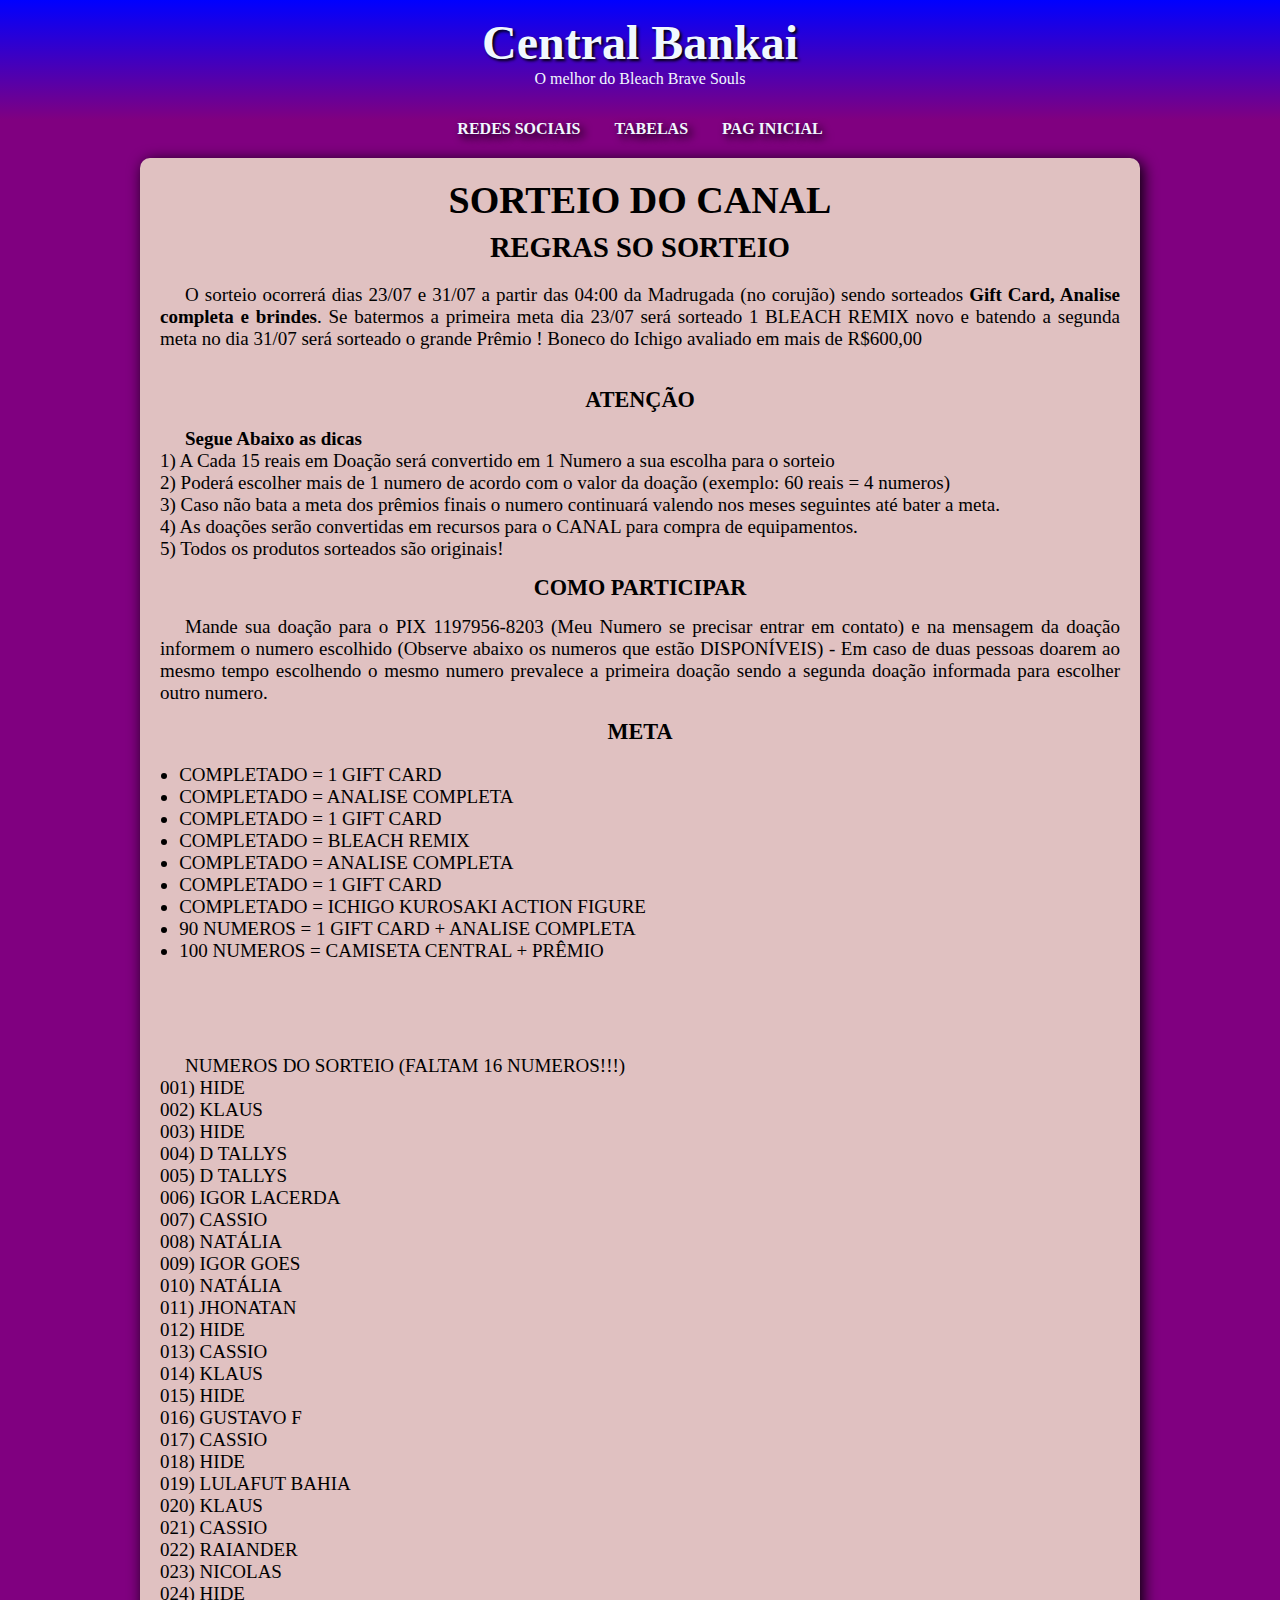
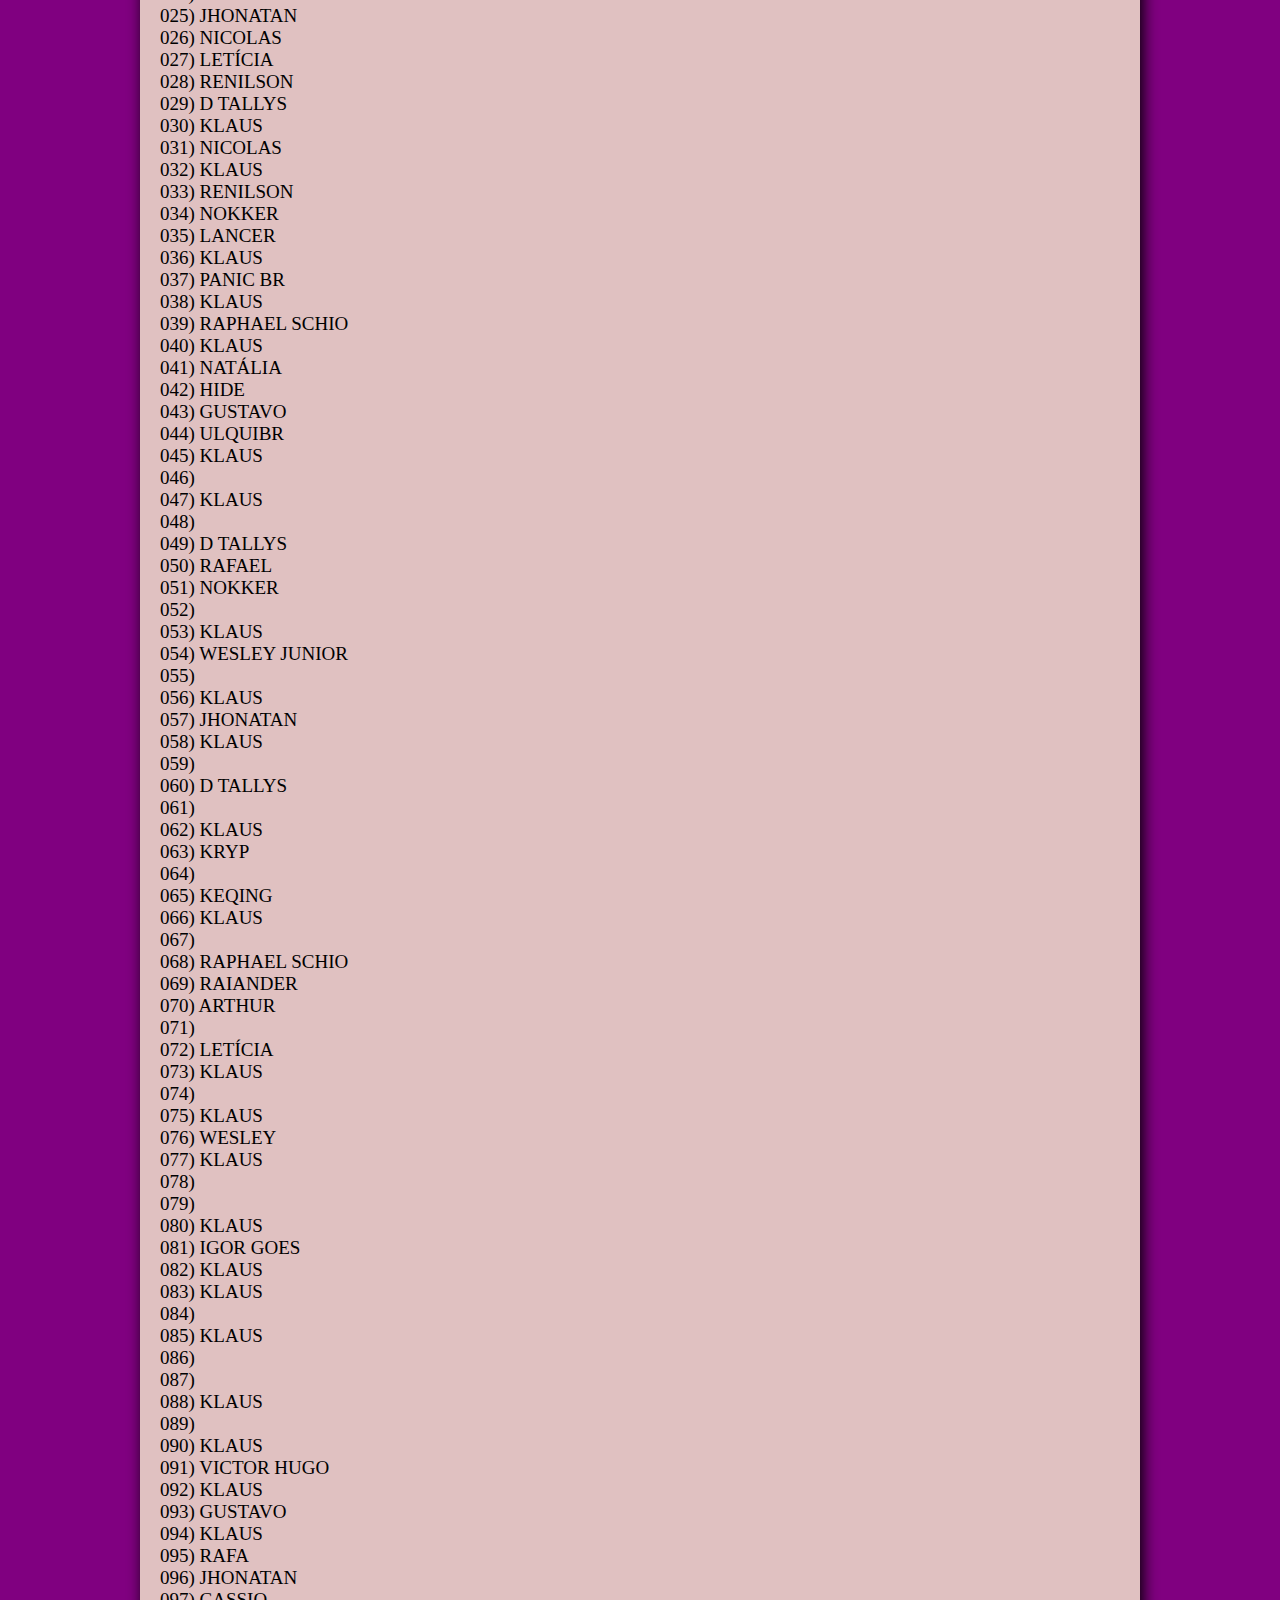
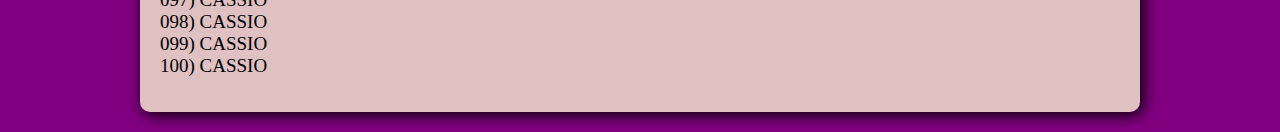
==== crie.html @ 0e37b3f6 "completado" ====
<!DOCTYPE html>
<html lang="pt-br">
<head>
    <meta charset="UTF-8">
    <meta http-equiv="X-UA-Compatible" content="IE=edge">
    <meta name="viewport" content="width=device-width, initial-scale=1.0">
    <link rel="shortcut icon" href="favicon/favicon-32x32.png" type="image/x-icon">
    <title>Central Bankai</title>
    <link rel="stylesheet" href="style.css">
</head>
<body>
    <header>
        <h1>Central Bankai</h1>
        <p>O melhor do Bleach Brave Souls</p>
    </header>
    <nav>
        <a href="redes.html" rel="internal">Redes Sociais</a>
        <a href="tabelas.html" rel="internal">Tabelas</a>
        <a href="index.html" rel="internal">Pag inicial</a>
    </nav>
    <main>
         <h1>SORTEIO DO CANAL</h1>
         <h2>REGRAS SO SORTEIO</h2>
         <p>O sorteio ocorrerá dias 23/07 e 31/07 a partir das 04:00 da Madrugada (no corujão) sendo sorteados <strong>Gift Card, Analise completa e brindes</strong>. Se batermos a primeira meta dia 23/07 será sorteado 1 BLEACH REMIX novo e batendo a segunda meta no dia 31/07 será sorteado o grande Prêmio ! Boneco do Ichigo avaliado em mais de R$600,00</p>
         <br>
         <h3>ATENÇÃO</h3> 
         <p>
            
            <strong>Segue Abaixo as dicas</strong> <br>
            1) A Cada 15 reais em Doação será convertido em 1 Numero a sua escolha para o sorteio <br>
            2) Poderá escolher mais de 1 numero de acordo com o valor da doação (exemplo: 60 reais = 4 numeros) <br>
            3) Caso não bata a meta dos prêmios finais o numero continuará valendo nos meses seguintes até bater a meta. <br>
            4) As doações serão convertidas em recursos para o CANAL para compra de equipamentos. <br>
            5) Todos os produtos sorteados são originais! <br>

            <h3>COMO PARTICIPAR</h3> 
            <p>Mande sua doação para o PIX 1197956-8203 (Meu Numero se precisar entrar em contato) e na mensagem da doação informem o numero escolhido (Observe abaixo os numeros que estão DISPONÍVEIS) - Em caso de duas pessoas doarem ao mesmo tempo escolhendo o mesmo numero prevalece a primeira doação sendo a segunda doação informada para escolher outro numero.</p>
            
            <h3>META</h3> 
            <ul type="disc">
                <li>COMPLETADO = 1 GIFT CARD</li>
                <li>COMPLETADO = ANALISE COMPLETA</li>
                <li>COMPLETADO = 1 GIFT CARD</li>
                <li>COMPLETADO = BLEACH REMIX</li>
                <li>COMPLETADO = ANALISE COMPLETA</li>
                <li>COMPLETADO = 1 GIFT CARD</li>
                <li>COMPLETADO = ICHIGO KUROSAKI ACTION FIGURE
                <li>90 NUMEROS = 1 GIFT CARD + ANALISE COMPLETA
                <li>100 NUMEROS = CAMISETA CENTRAL + PRÊMIO</li>
            </ul>

         </p>
         <br><br>
         <p>
            NUMEROS DO SORTEIO (FALTAM 16 NUMEROS!!!)<br>
            001) HIDE <br>
            002) KLAUS <br>
            003) HIDE <br>
            004) D TALLYS <br>
            005) D TALLYS <br>
            006) IGOR LACERDA <br>
            007) CASSIO <br>
            008) NATÁLIA <br>
            009) IGOR GOES <br>
            010) NATÁLIA <br>
            011) JHONATAN <br>
            012) HIDE <br>
            013) CASSIO <br>
            014) KLAUS <br>
            015) HIDE <br>
            016) GUSTAVO F<br>
            017) CASSIO <br>
            018) HIDE <br>
            019) LULAFUT BAHIA <br>
            020) KLAUS <br>
            021) CASSIO <br>
            022) RAIANDER <br>
            023) NICOLAS <br>
            024) HIDE <br>
            025) JHONATAN <br>
            026) NICOLAS <br>
            027) LETÍCIA <br>
            028) RENILSON <br>
            029) D TALLYS <br>
            030) KLAUS <br>
            031) NICOLAS <br>
            032) KLAUS <br>
            033) RENILSON <br>
            034) NOKKER <br>
            035) LANCER <br>
            036) KLAUS <br>
            037) PANIC BR <br>
            038) KLAUS <br>
            039) RAPHAEL SCHIO <br>
            040) KLAUS <br>
            041) NATÁLIA <br>
            042) HIDE <br>
            043) GUSTAVO <br>
            044) ULQUIBR <br>
            045) KLAUS <br>
            046) <br>
            047) KLAUS <br>
            048) <br>
            049) D TALLYS <br>
            050) RAFAEL <br>
            051) NOKKER <br>
            052) <br>
            053) KLAUS <br>
            054) WESLEY JUNIOR <br>
            055) <br>
            056) KLAUS <br>
            057) JHONATAN <br>
            058) KLAUS <br>
            059) <br>
            060) D TALLYS <br>
            061) <br>
            062) KLAUS <br>
            063) KRYP <br>
            064) <br>
            065) KEQING <br>
            066) KLAUS <br>
            067) <br>
            068) RAPHAEL SCHIO <br>
            069) RAIANDER <br>
            070) ARTHUR <br>
            071) <br>
            072) LETÍCIA <br>
            073) KLAUS <br>
            074) <br>
            075) KLAUS <br>
            076) WESLEY <br>
            077) KLAUS <br>
            078) <br>
            079) <br>
            080) KLAUS <br>
            081) IGOR GOES <br>
            082) KLAUS <br>
            083) KLAUS <br>
            084) <br>
            085) KLAUS <br>
            086) <br>
            087) <br>
            088) KLAUS <br>
            089) <br>
            090) KLAUS <br>
            091) VICTOR HUGO <br>
            092) KLAUS <br>
            093) GUSTAVO <br>
            094) KLAUS <br>
            095) RAFA <br>
            096) JHONATAN <br>
            097) CASSIO <br>
            098) CASSIO <br>
            099) CASSIO <br>
            100) CASSIO <br>
         </p>
    </main>
</body>
---- style.css ----
* {
    box-sizing: border-box;
    margin: 0;
    padding: 0;
    text-decoration: none;
}

body {
    background-color: purple;
}

header {
   background-image: linear-gradient(to bottom, blue, purple);
   color: aliceblue;
   min-height: 120px;
   text-align: center;
   padding-top: 15px;
}

header h1 {
   font-size: 3em;
   text-shadow: 02px 02px 03px black;
}

header p {
      margin: 0px;
}

nav {
   background-color: purple;
   text-align: center;
   padding-bottom: 20px;
}

nav a {
    color: aliceblue;
    font-weight: bold;
    text-shadow: 04px 04px 08px black;
    padding: 15px;
    text-decoration: none;
    text-transform: uppercase;
}

nav a:hover {
    background-color: rgba(29, 16, 16, 0.425);
    border-radius: 05px;
    transition-duration: 0.3s;
}


main {
  background-color: rgb(224, 193, 193);
  font-size: 19px;
  margin: auto;
  min-width: 300px;
  max-width: 1000px;
  padding: 20px;
  margin-bottom: 20px;
  border-radius: 10px;
  box-shadow: 03px 03px 15px black;
  text-align: center;
  text-justify: auto;
}

h2 {
    padding: 05px;
    margin: 05px;
}

main p {
    margin: 15px 0px;
    text-align: justify;
    text-indent: 25px;
    
}

img {
    width: 100%;
}



footer {
   background-image: linear-gradient(to top, blue, purple);
   padding: 80px;
   padding-bottom: 10px;
   color: aliceblue;
   text-align: center;
}


div.cq1 {
  padding: 1%;
}

div.cq2 {
    padding: 1%;
  }

div.cq3 {
    padding: 1%;
  }

 div p {
    color: rgb(0, 0, 0);
    font-weight: bold;
    font-family: Cambria, Cochin, Georgia, Times, 'Times New Roman', serif;
    text-shadow: 05px 05px 08px rgba(46, 45, 45, 0.829);
    text-decoration: double;
    text-transform: uppercase;
    text-align: center;
    padding: 2%;
  }



  main.redes {
    width: 20%;
  }

  div.redes01 {
    padding: 2%;
    margin: 2%;
  }

  div.redes01:hover {
    
    background-color: rgba(110, 61, 61, 0.356);
    border-radius: 05px;
    transition-duration: 0.3s;
    
  }

  div.redes02 {
    padding: 2%;
    margin: 2%;
  }

  div.redes02:hover {
    background-color: rgba(110, 61, 61, 0.356);
    border-radius: 05px;
    transition-duration: 0.3s;
  }

  div.redes03 {
    padding: 2%;
    margin: 2%;
  }

  div.redes03:hover {
    background-color: rgba(110, 61, 61, 0.356);
    border-radius: 05px;
    transition-duration: 0.3s;
  }

  div.redes04 {
    padding: 2%;
    margin: 2%;
  }

  div.redes04:hover {
    background-color: rgba(110, 61, 61, 0.356);
    border-radius: 05px;
    transition-duration: 0.3s;
  }

  div.redes05 {
    padding: 2%;
    margin: 2%;
  }

  div.redes05:hover {
    background-color: rgba(110, 61, 61, 0.356);
    border-radius: 05px;
    transition-duration: 0.3s;
  }

  ul {
    text-align: left;
    padding: 2%;
  }
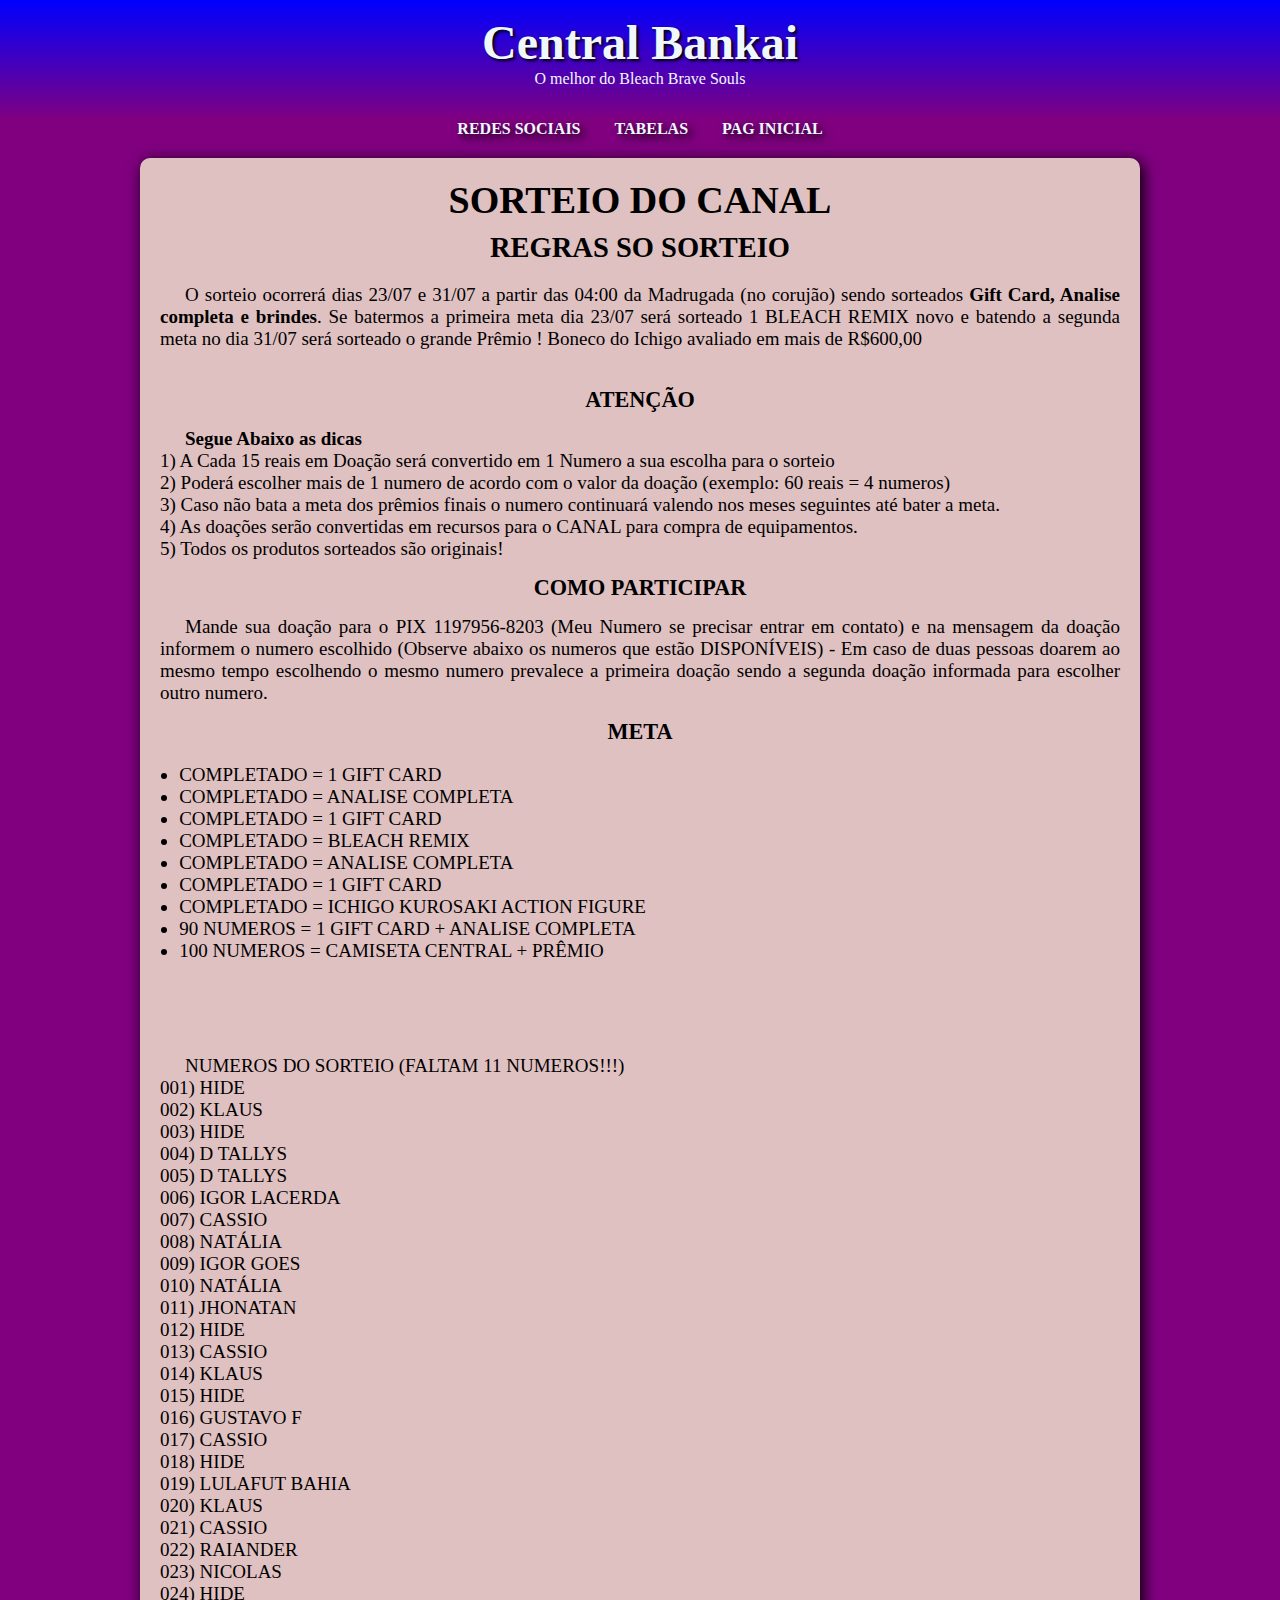
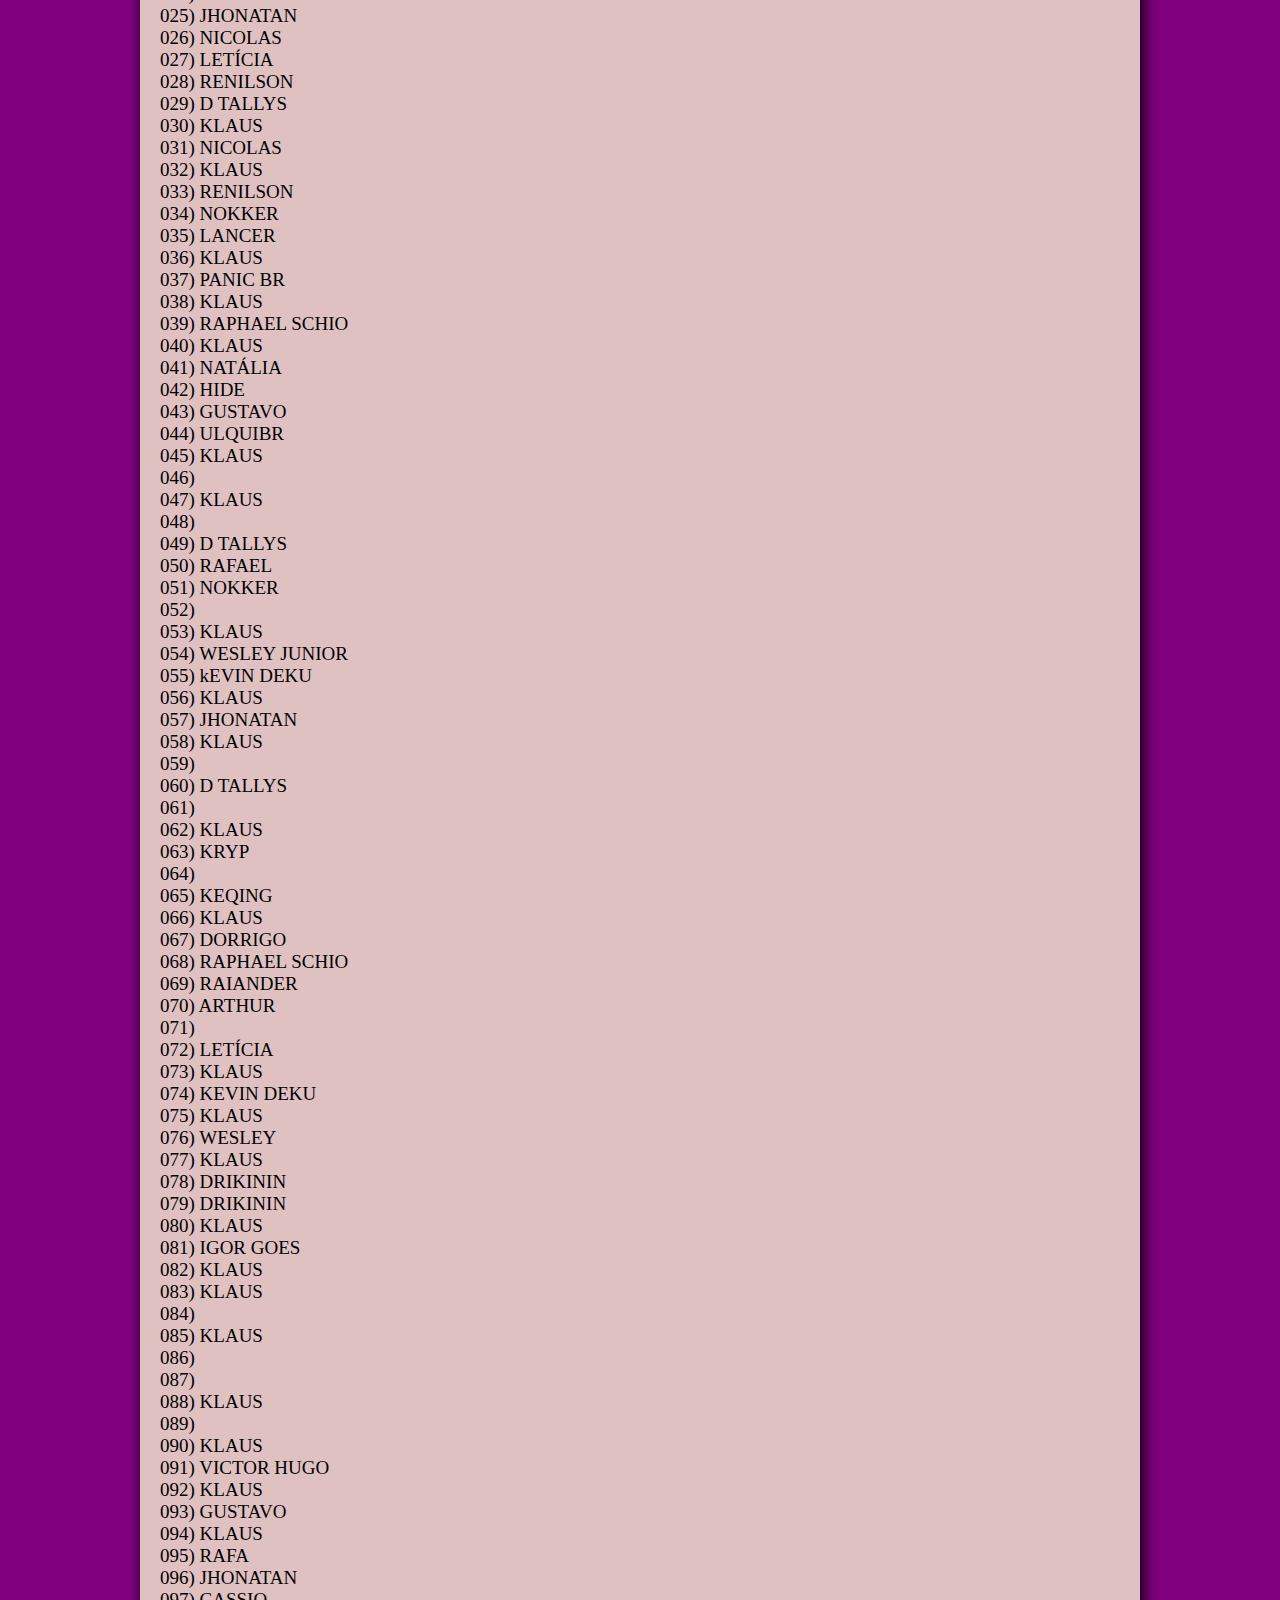
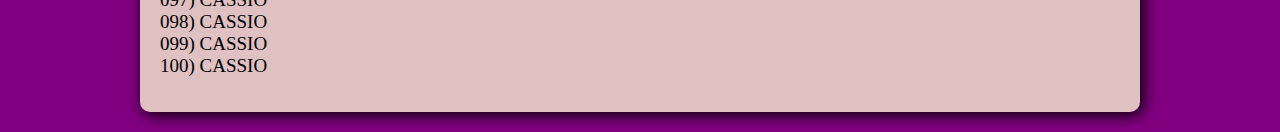
==== commit 9d28796f: "UPADO" ====
--- a/crie.html
+++ b/crie.html
@@ -52,7 +52,7 @@
          </p>
          <br><br>
          <p>
-            NUMEROS DO SORTEIO (FALTAM 16 NUMEROS!!!)<br>
+            NUMEROS DO SORTEIO (FALTAM 11 NUMEROS!!!)<br>
             001) HIDE <br>
             002) KLAUS <br>
             003) HIDE <br>
@@ -107,7 +107,7 @@
             052) <br>
             053) KLAUS <br>
             054) WESLEY JUNIOR <br>
-            055) <br>
+            055) kEVIN DEKU <br>
             056) KLAUS <br>
             057) JHONATAN <br>
             058) KLAUS <br>
@@ -119,19 +119,19 @@
             064) <br>
             065) KEQING <br>
             066) KLAUS <br>
-            067) <br>
+            067) DORRIGO <br>
             068) RAPHAEL SCHIO <br>
             069) RAIANDER <br>
             070) ARTHUR <br>
             071) <br>
             072) LETÍCIA <br>
             073) KLAUS <br>
-            074) <br>
+            074) KEVIN DEKU <br>
             075) KLAUS <br>
             076) WESLEY <br>
             077) KLAUS <br>
-            078) <br>
-            079) <br>
+            078) DRIKININ <br>
+            079) DRIKININ <br>
             080) KLAUS <br>
             081) IGOR GOES <br>
             082) KLAUS <br>
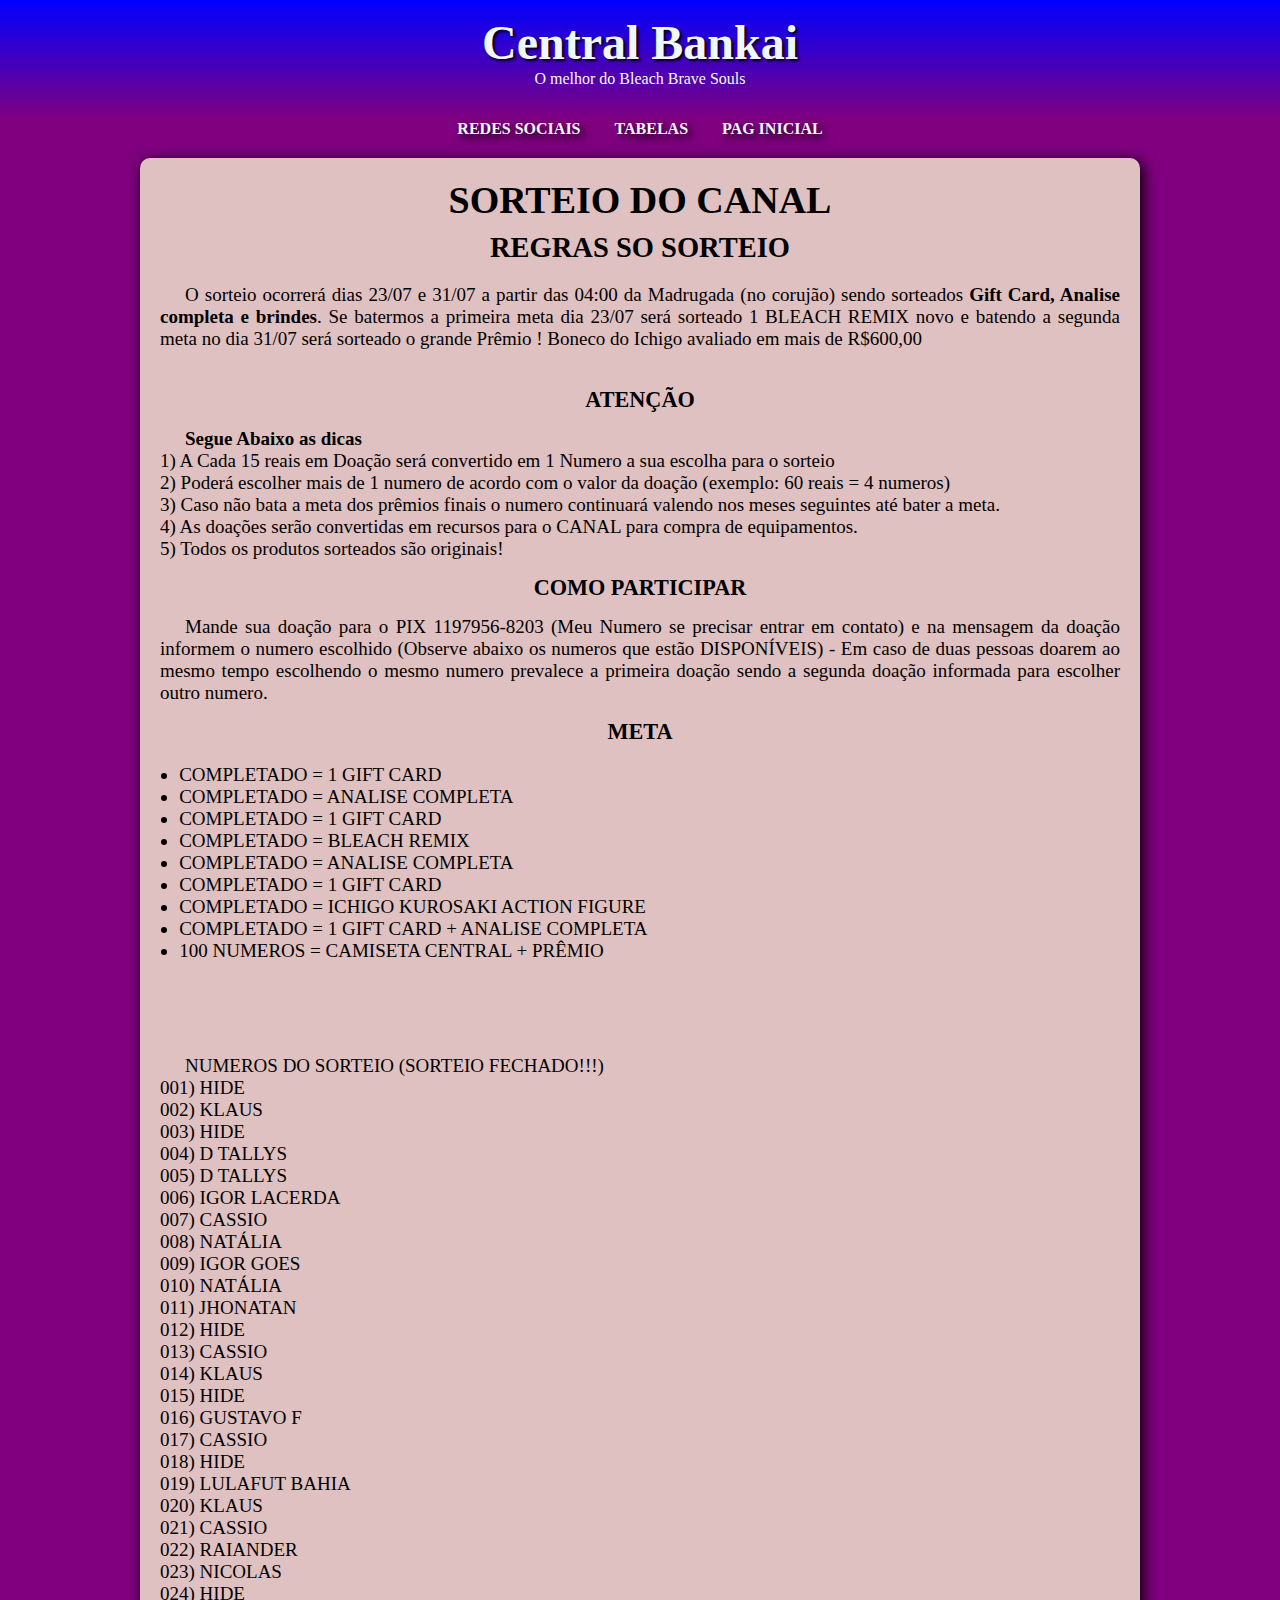
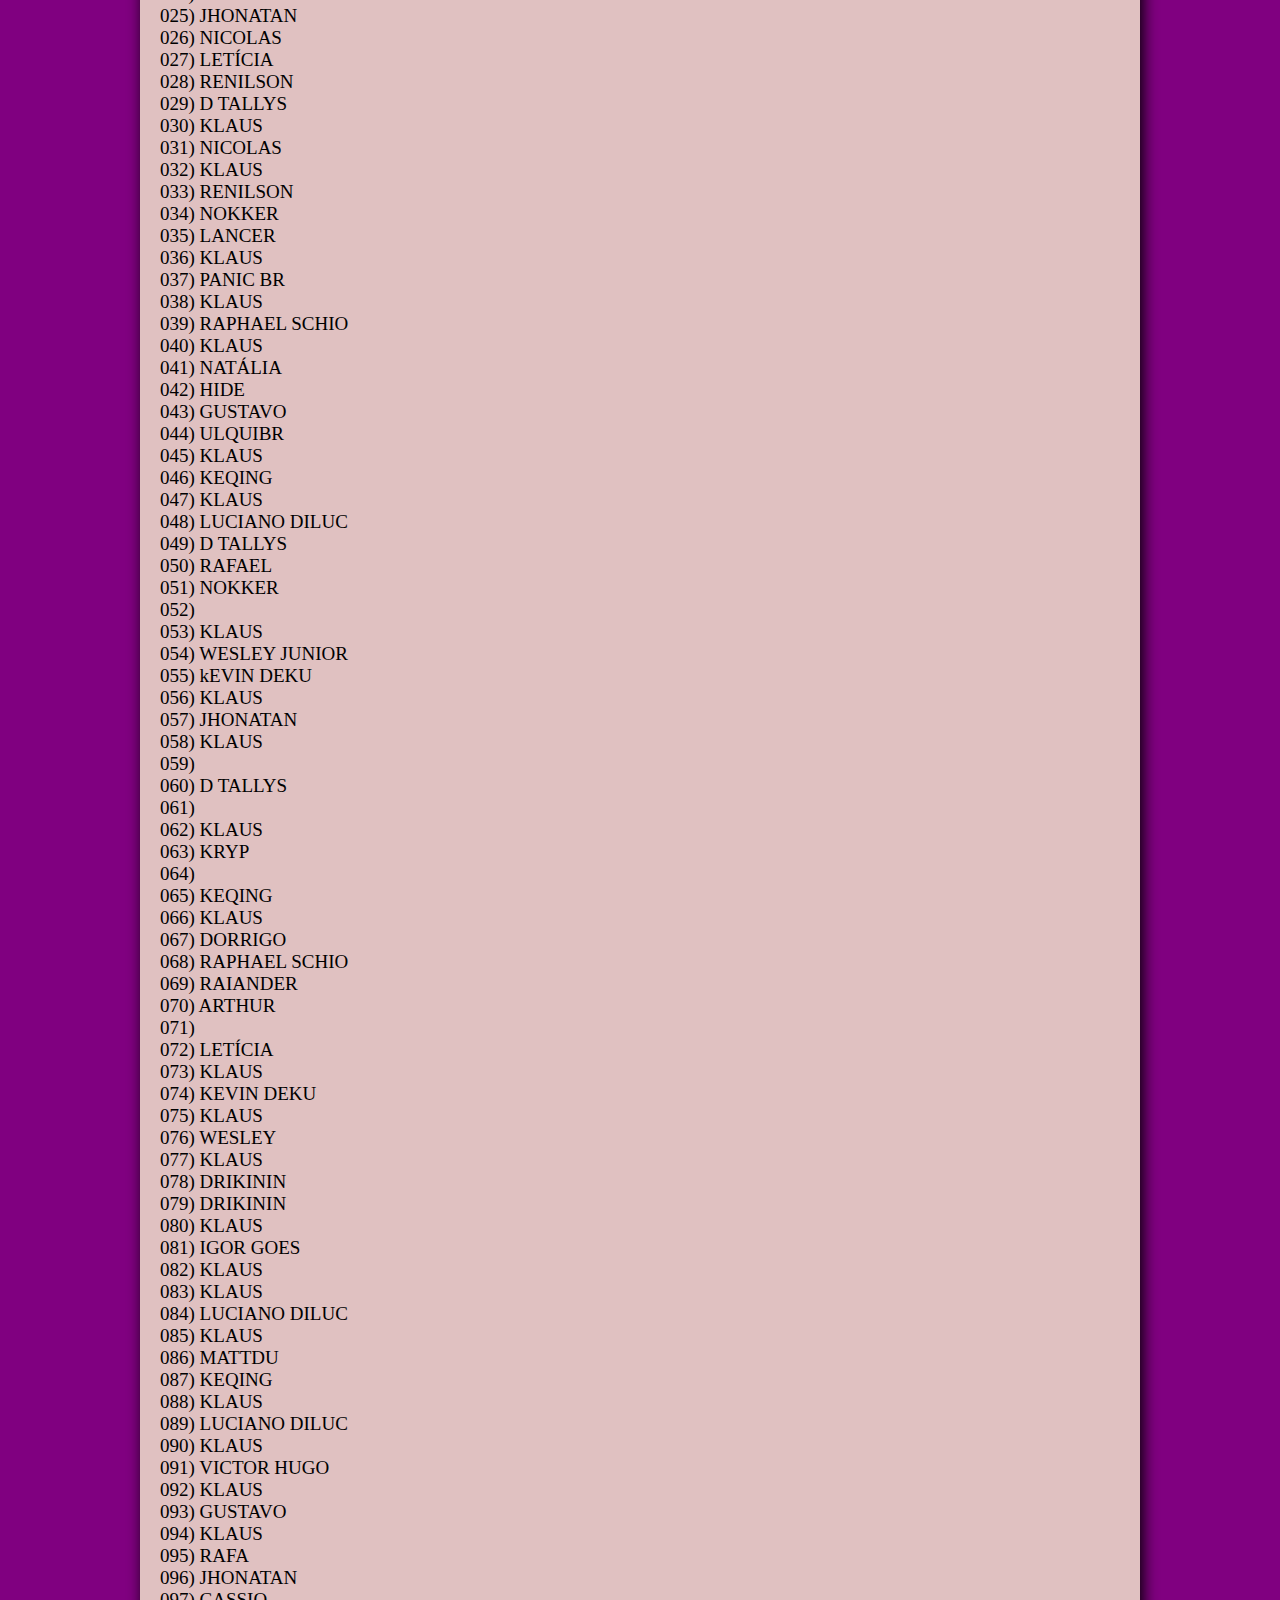
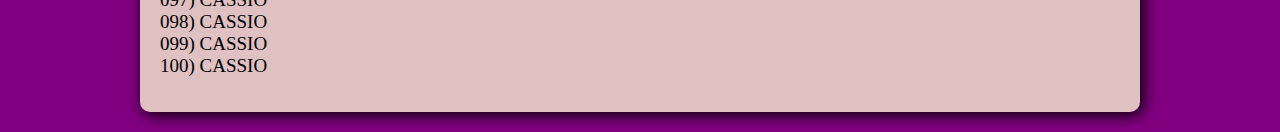
==== commit 6f60d6f9: "ULTIMA" ====
--- a/crie.html
+++ b/crie.html
@@ -45,14 +45,14 @@
                 <li>COMPLETADO = ANALISE COMPLETA</li>
                 <li>COMPLETADO = 1 GIFT CARD</li>
                 <li>COMPLETADO = ICHIGO KUROSAKI ACTION FIGURE
-                <li>90 NUMEROS = 1 GIFT CARD + ANALISE COMPLETA
+                <li>COMPLETADO = 1 GIFT CARD + ANALISE COMPLETA
                 <li>100 NUMEROS = CAMISETA CENTRAL + PRÊMIO</li>
             </ul>
 
          </p>
          <br><br>
          <p>
-            NUMEROS DO SORTEIO (FALTAM 11 NUMEROS!!!)<br>
+            NUMEROS DO SORTEIO (SORTEIO FECHADO!!!)<br>
             001) HIDE <br>
             002) KLAUS <br>
             003) HIDE <br>
@@ -98,9 +98,9 @@
             043) GUSTAVO <br>
             044) ULQUIBR <br>
             045) KLAUS <br>
-            046) <br>
+            046) KEQING <br>
             047) KLAUS <br>
-            048) <br>
+            048) LUCIANO DILUC <br>
             049) D TALLYS <br>
             050) RAFAEL <br>
             051) NOKKER <br>
@@ -136,12 +136,12 @@
             081) IGOR GOES <br>
             082) KLAUS <br>
             083) KLAUS <br>
-            084) <br>
+            084) LUCIANO DILUC <br>
             085) KLAUS <br>
-            086) <br>
-            087) <br>
+            086) MATTDU <br>
+            087) KEQING <br>
             088) KLAUS <br>
-            089) <br>
+            089) LUCIANO DILUC <br>
             090) KLAUS <br>
             091) VICTOR HUGO <br>
             092) KLAUS <br>
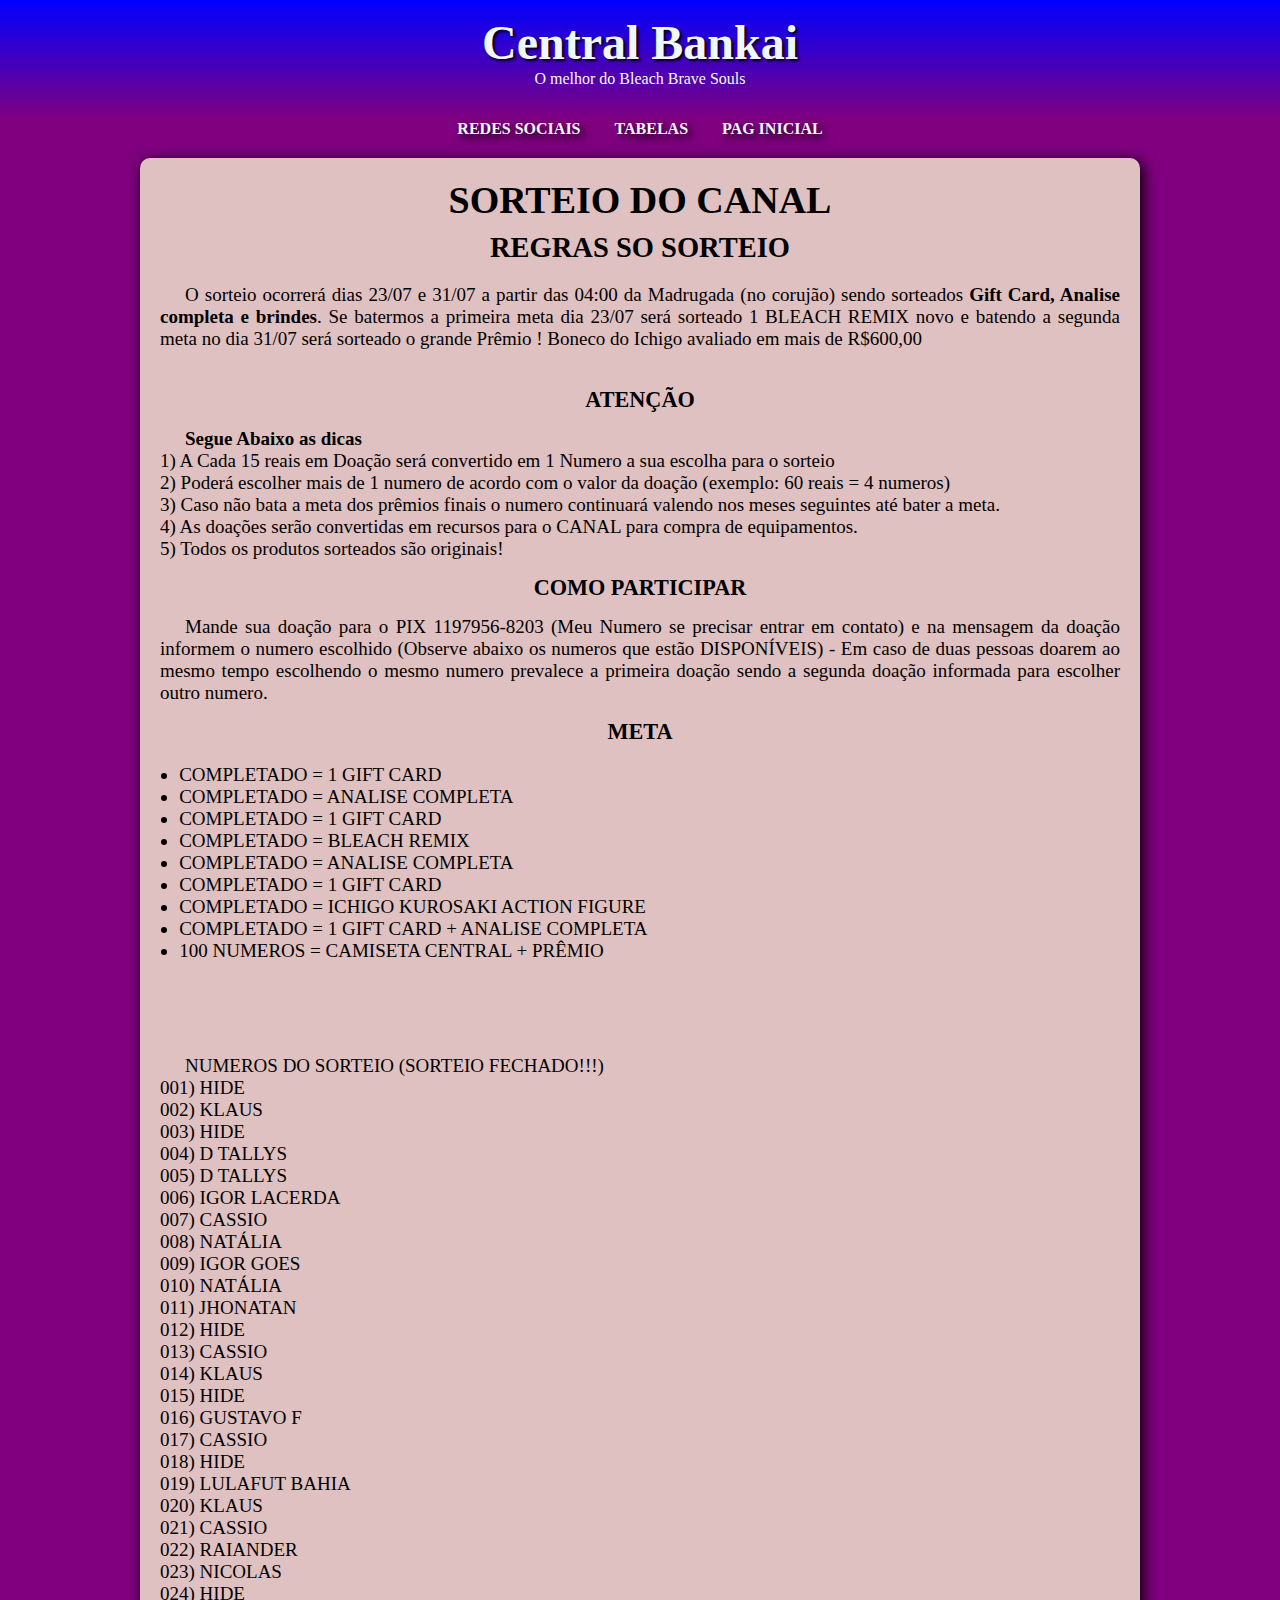
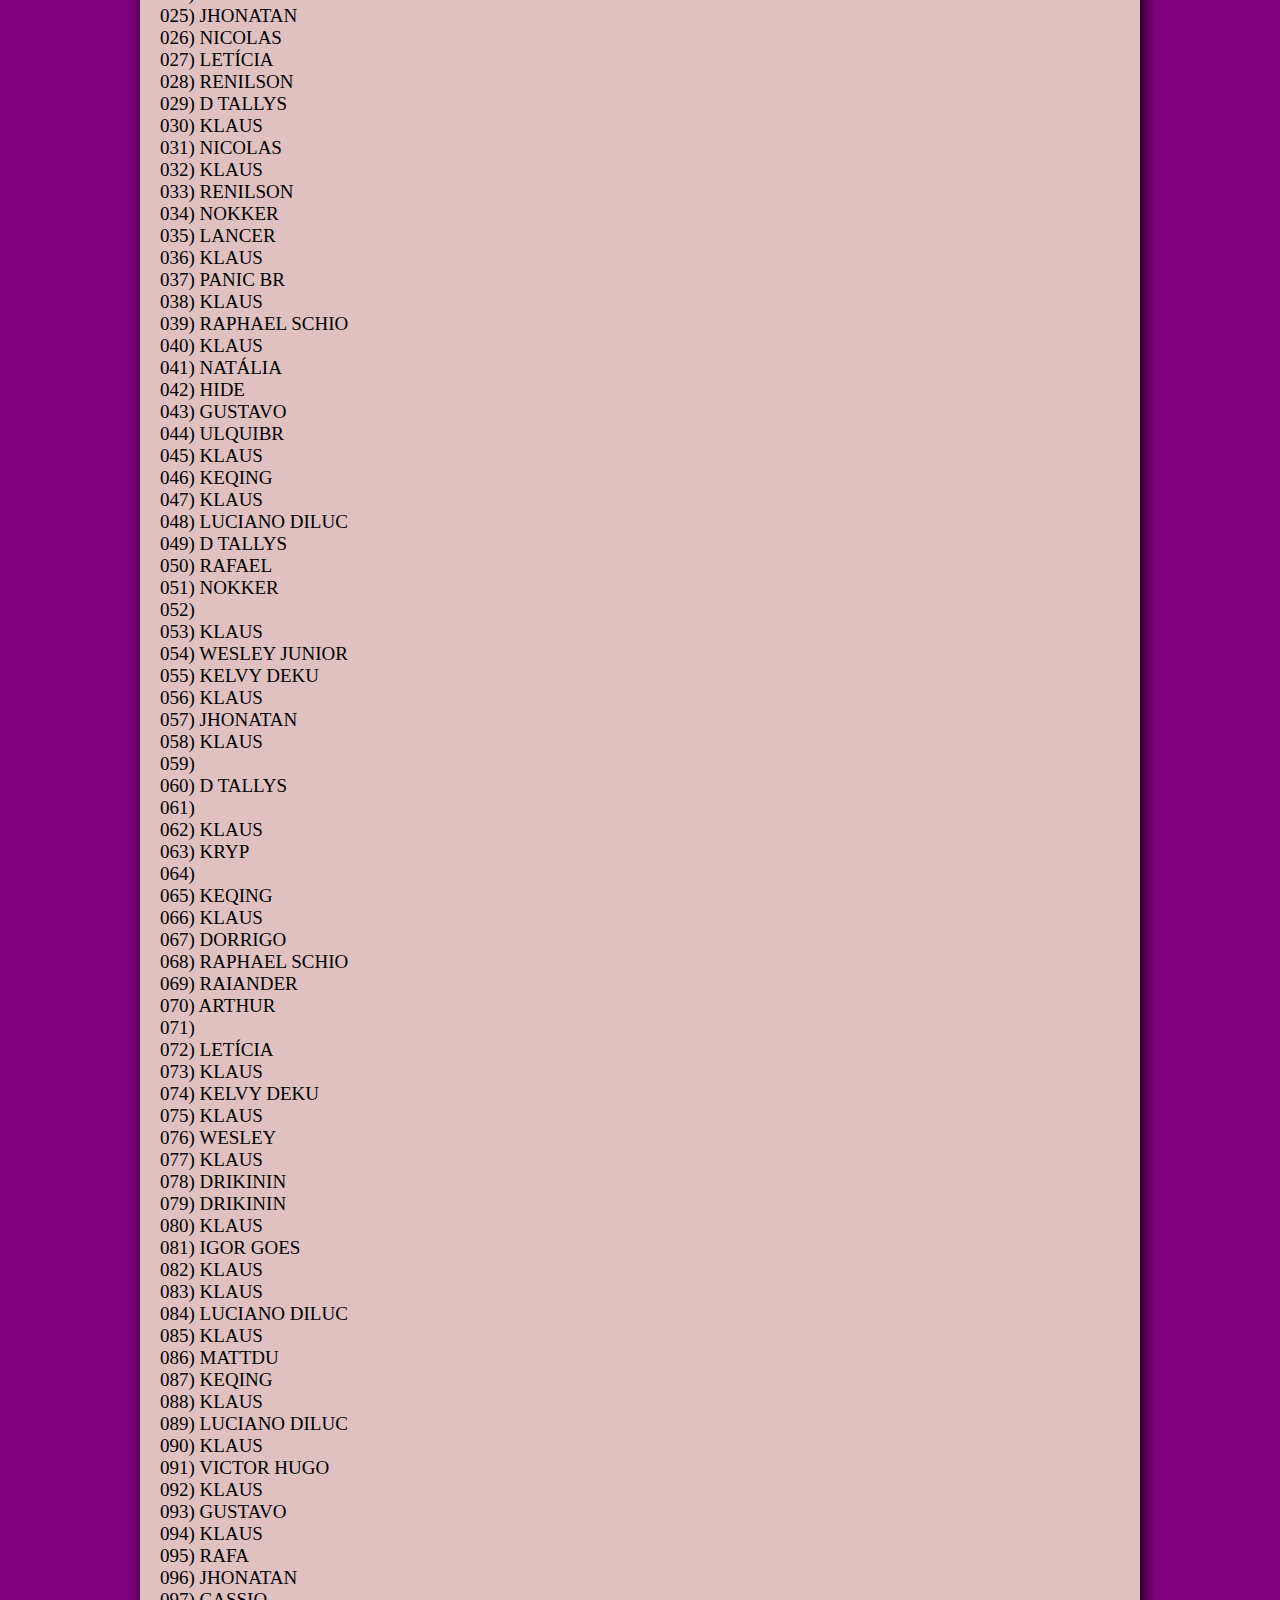
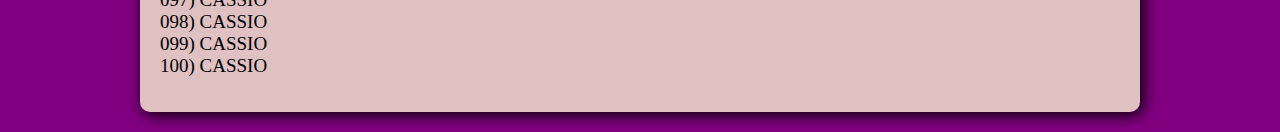
==== commit 8261d8ed: "KELVY" ====
--- a/crie.html
+++ b/crie.html
@@ -107,7 +107,7 @@
             052) <br>
             053) KLAUS <br>
             054) WESLEY JUNIOR <br>
-            055) kEVIN DEKU <br>
+            055) KELVY DEKU <br>
             056) KLAUS <br>
             057) JHONATAN <br>
             058) KLAUS <br>
@@ -126,7 +126,7 @@
             071) <br>
             072) LETÍCIA <br>
             073) KLAUS <br>
-            074) KEVIN DEKU <br>
+            074) KELVY DEKU <br>
             075) KLAUS <br>
             076) WESLEY <br>
             077) KLAUS <br>
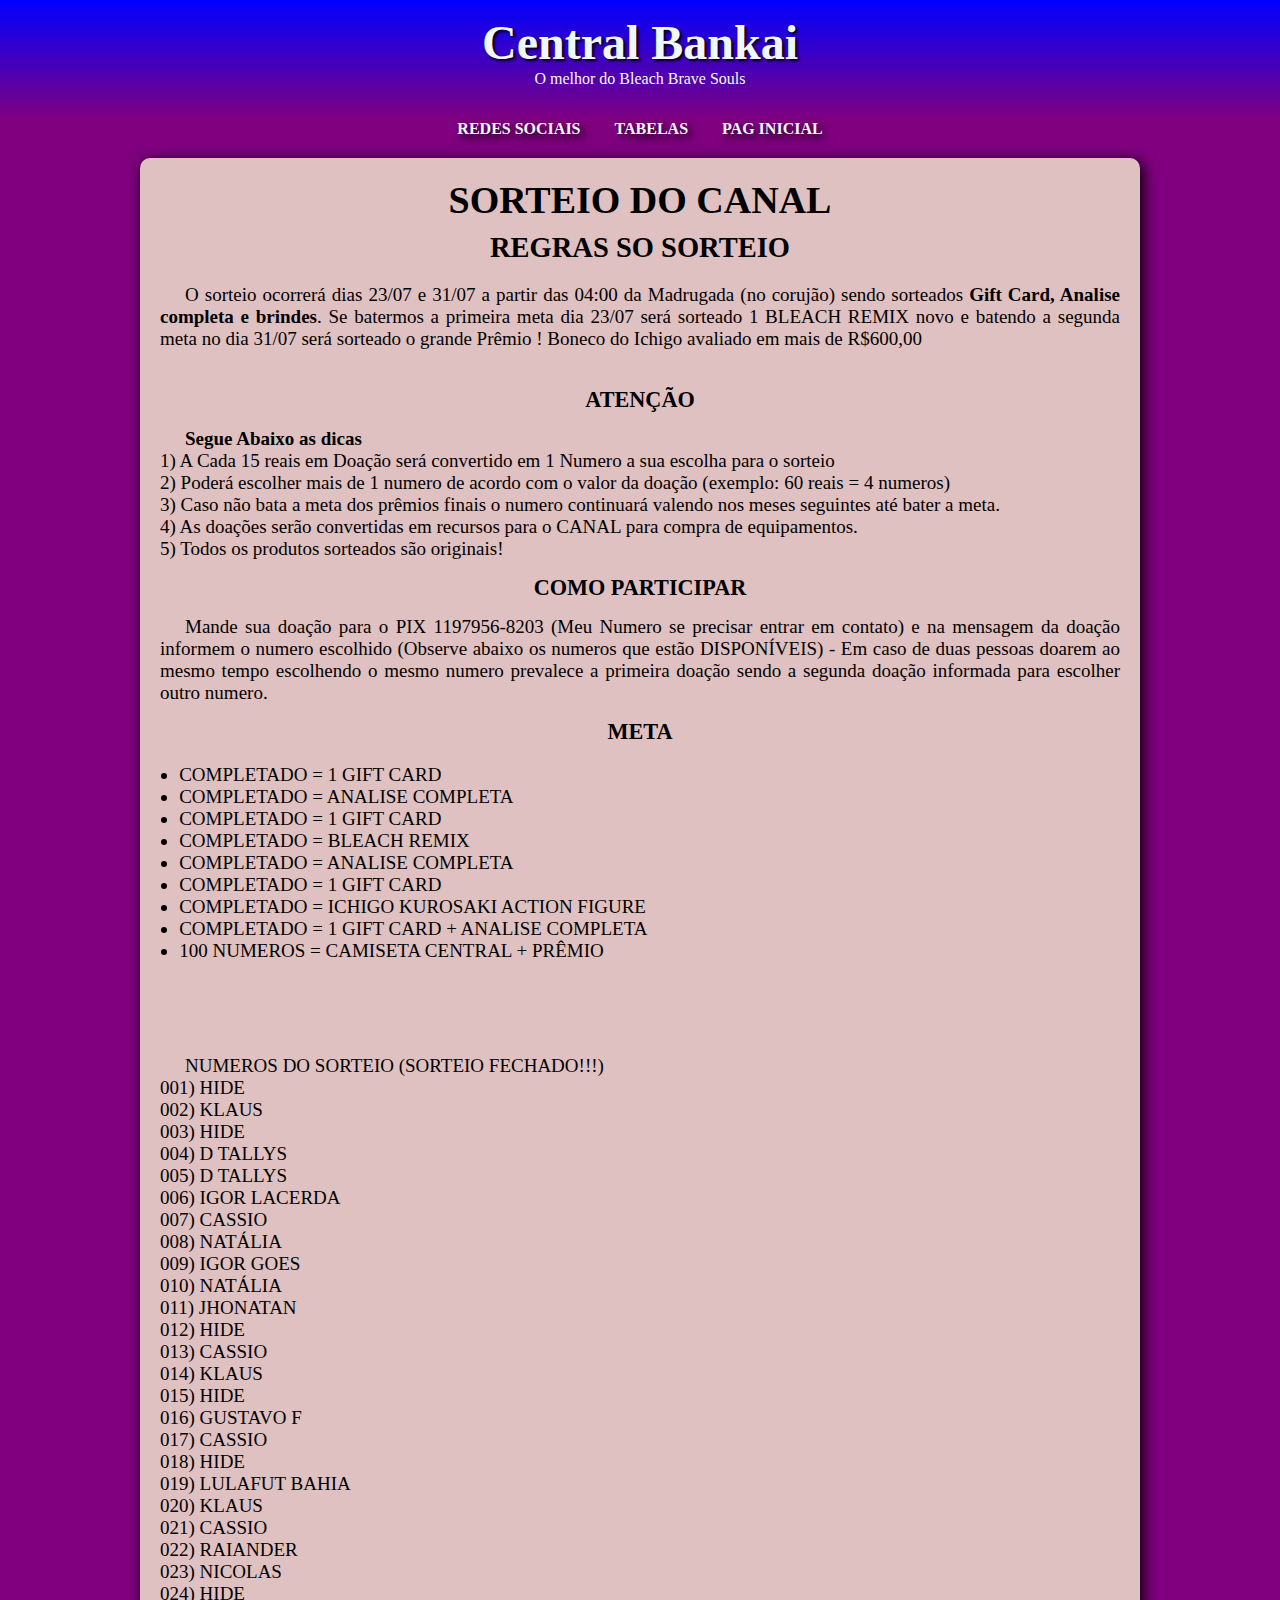
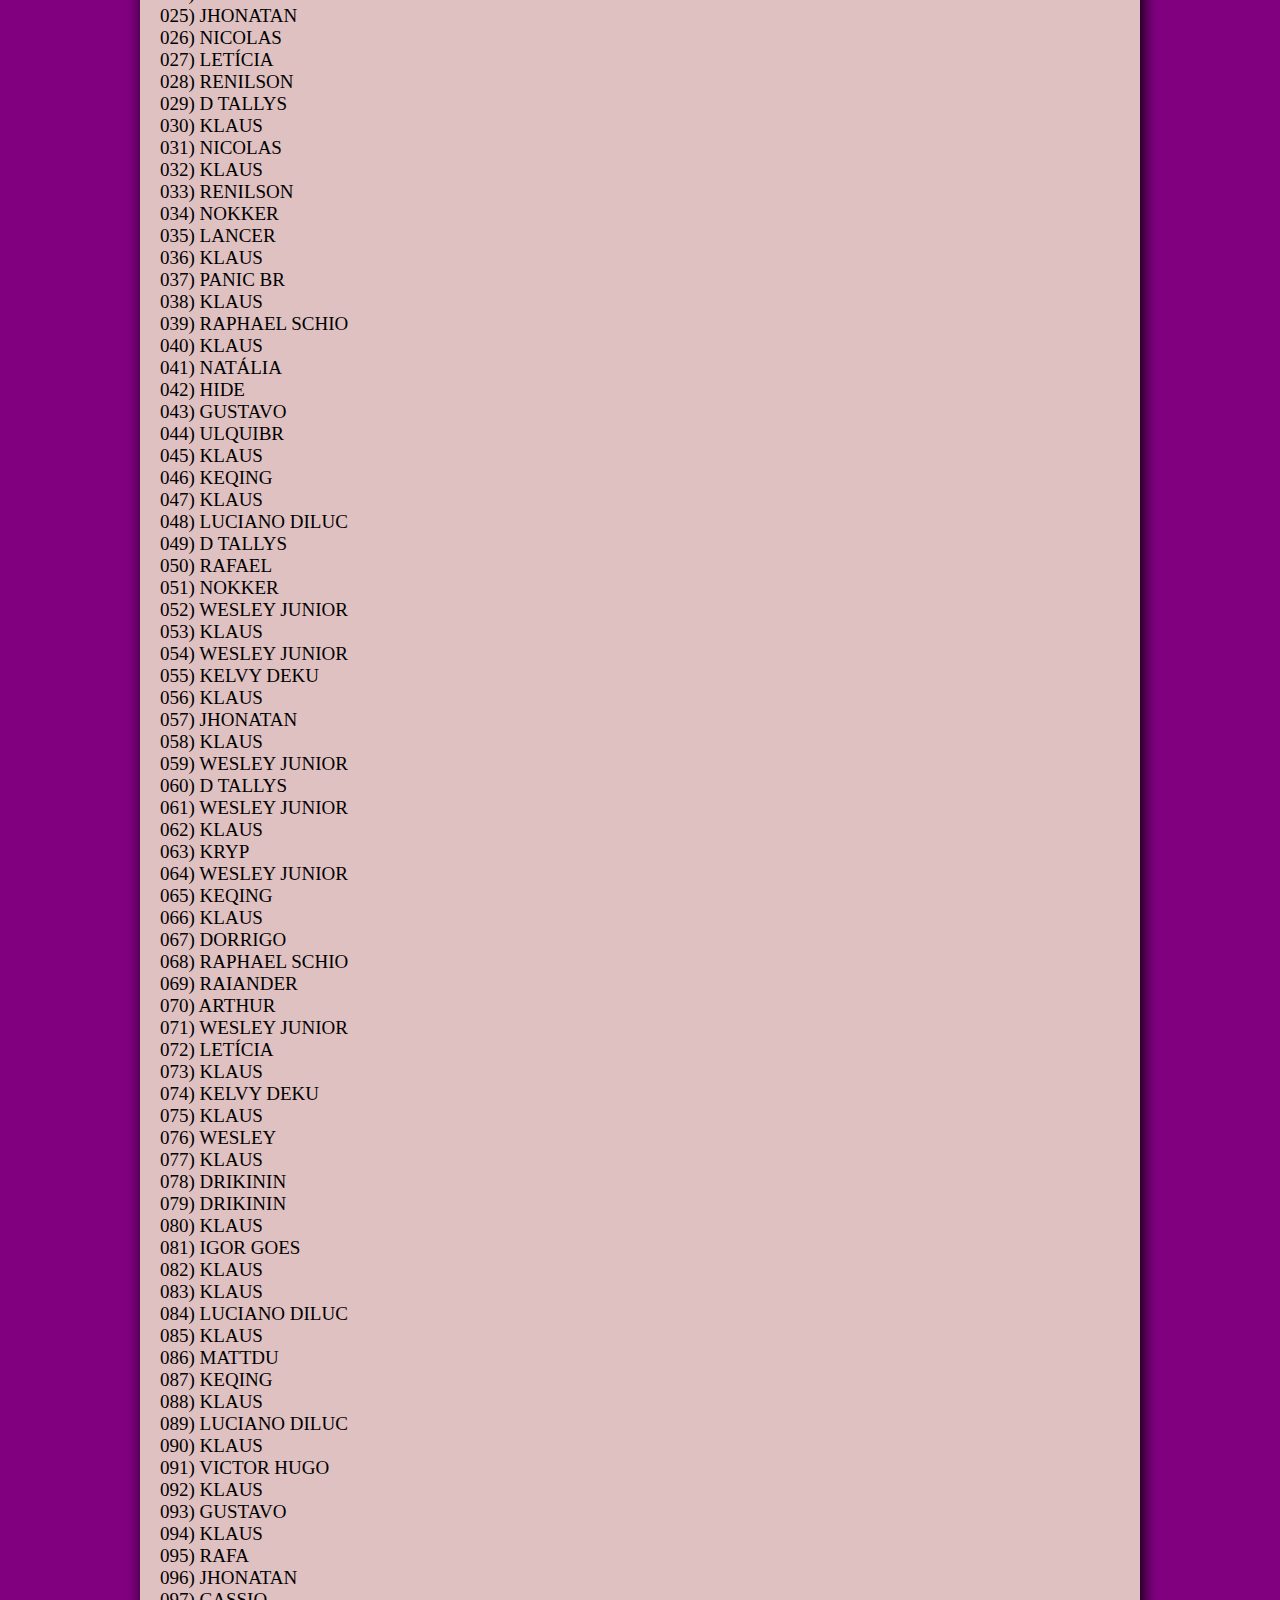
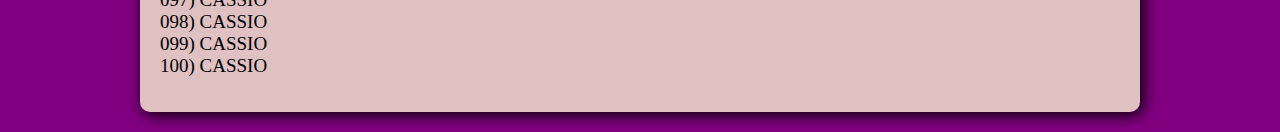
==== commit 4f0411ac: "finalizado" ====
--- a/crie.html
+++ b/crie.html
@@ -104,26 +104,26 @@
             049) D TALLYS <br>
             050) RAFAEL <br>
             051) NOKKER <br>
-            052) <br>
+            052) WESLEY JUNIOR <br>
             053) KLAUS <br>
             054) WESLEY JUNIOR <br>
             055) KELVY DEKU <br>
             056) KLAUS <br>
             057) JHONATAN <br>
             058) KLAUS <br>
-            059) <br>
+            059) WESLEY JUNIOR <br>
             060) D TALLYS <br>
-            061) <br>
+            061) WESLEY JUNIOR <br>
             062) KLAUS <br>
             063) KRYP <br>
-            064) <br>
+            064) WESLEY JUNIOR <br>
             065) KEQING <br>
             066) KLAUS <br>
             067) DORRIGO <br>
             068) RAPHAEL SCHIO <br>
             069) RAIANDER <br>
             070) ARTHUR <br>
-            071) <br>
+            071) WESLEY JUNIOR <br>
             072) LETÍCIA <br>
             073) KLAUS <br>
             074) KELVY DEKU <br>
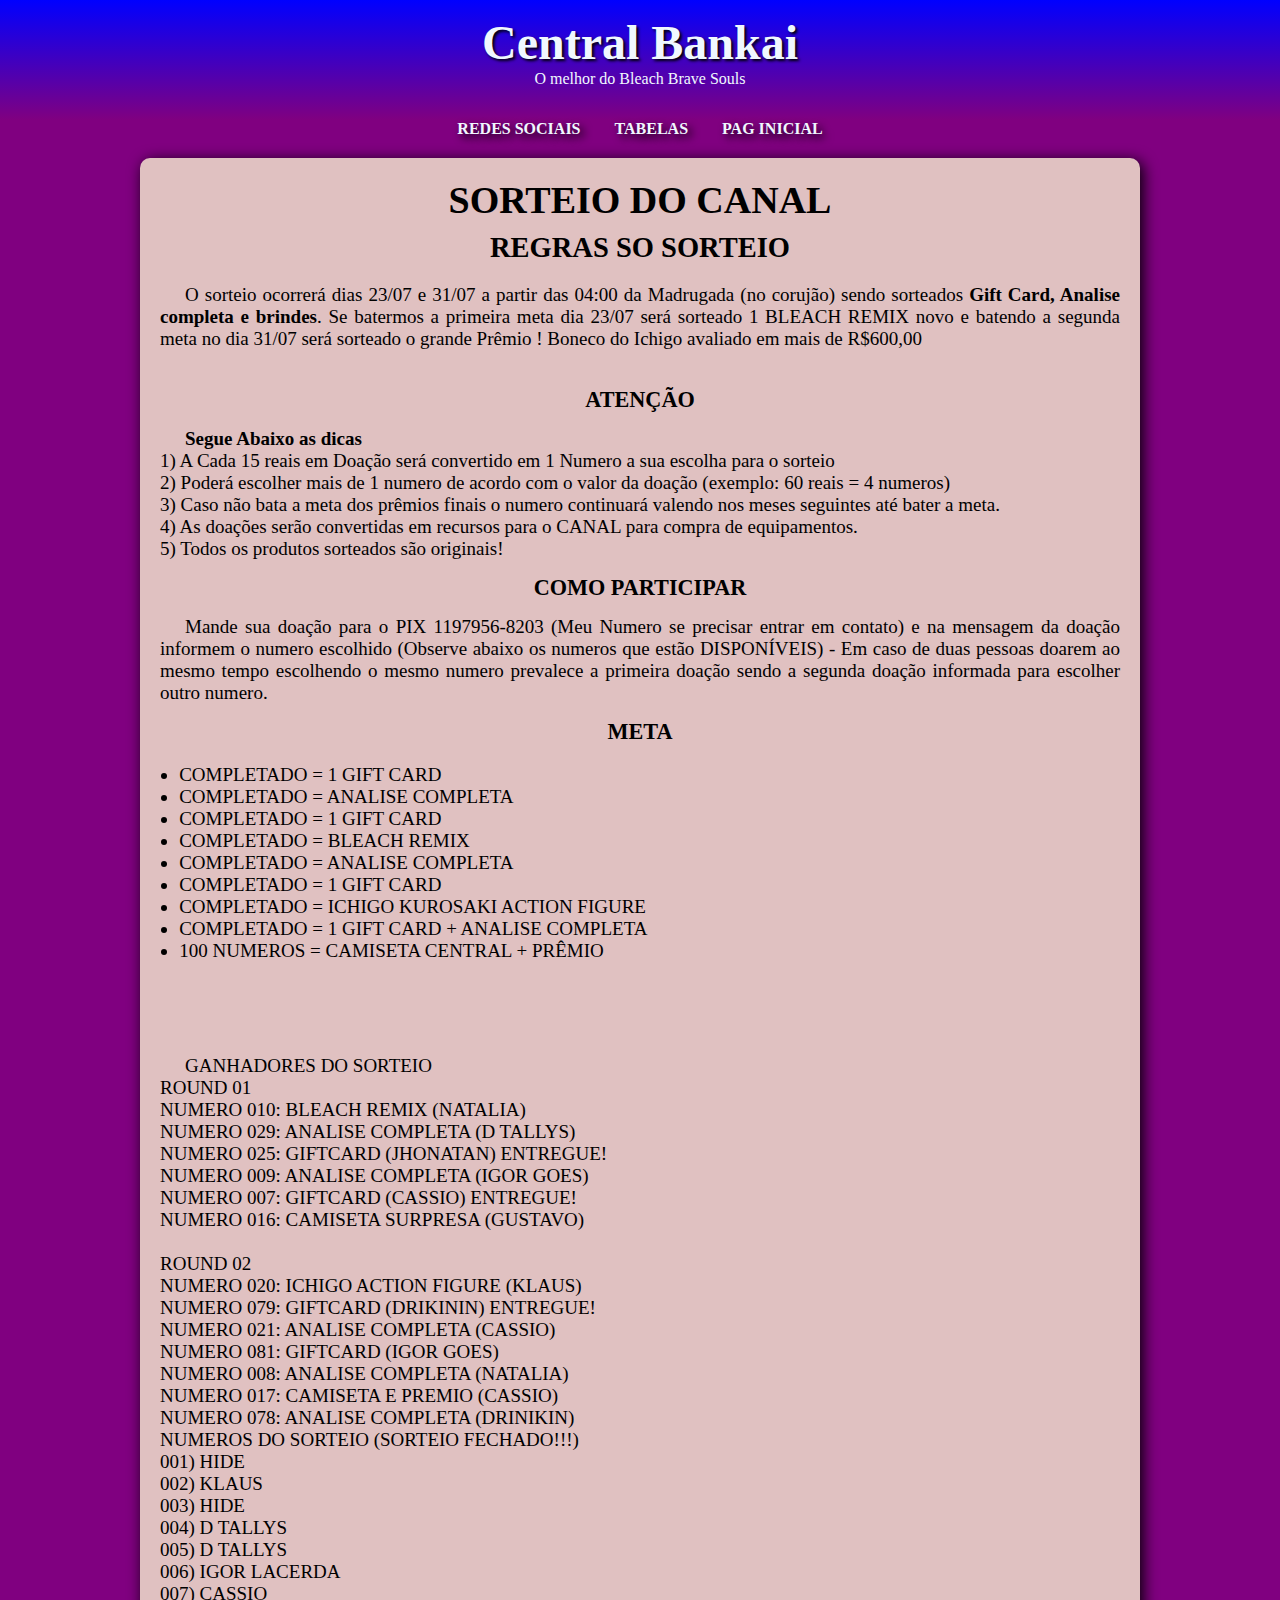
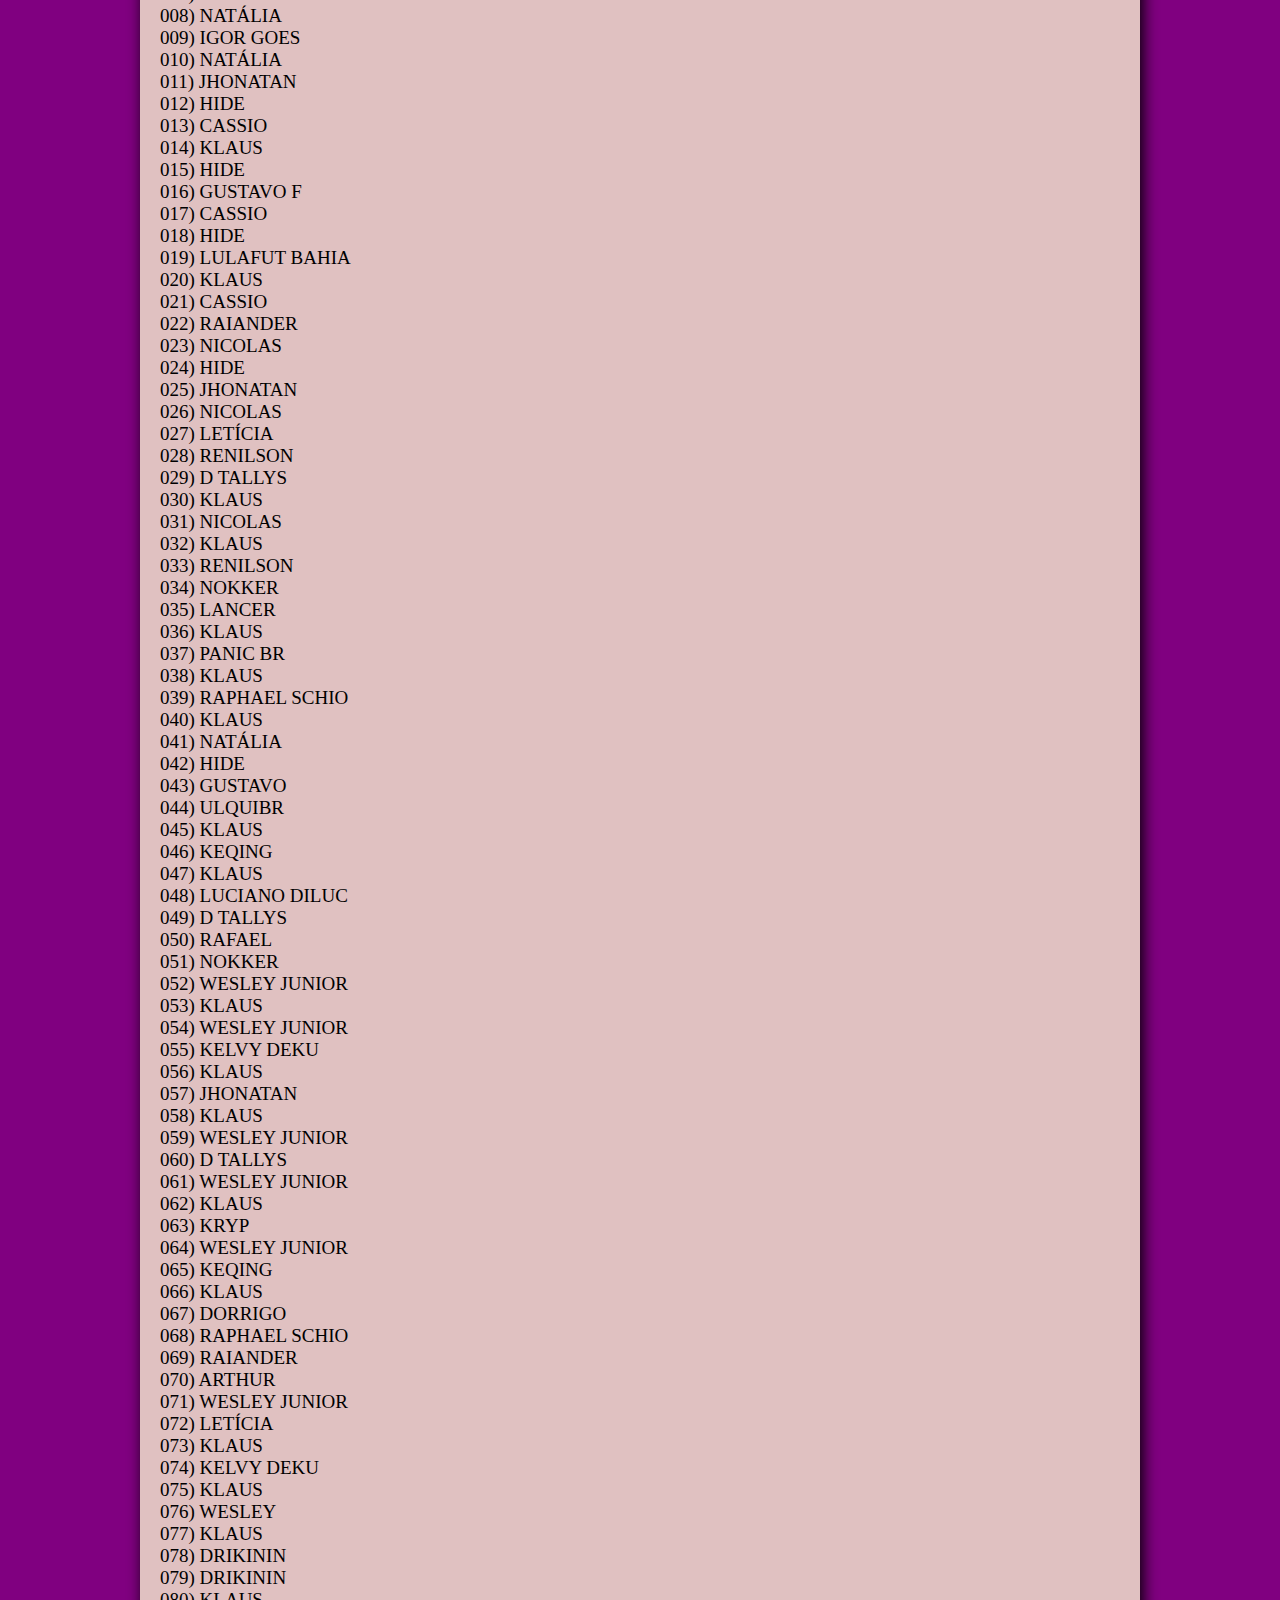
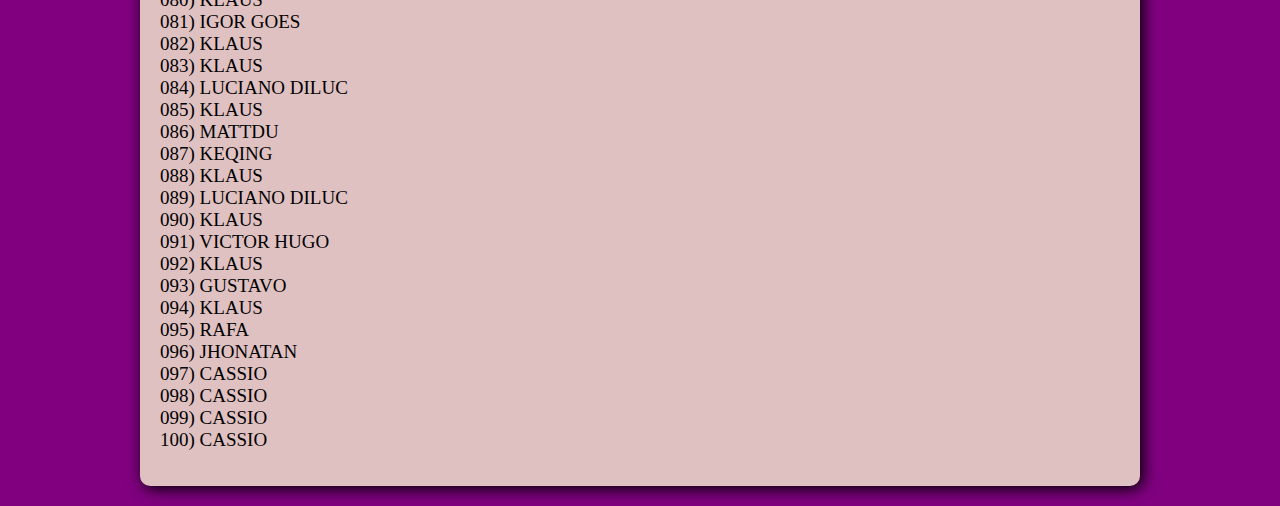
==== commit 42cdab84: "FINALIZADO" ====
--- a/crie.html
+++ b/crie.html
@@ -52,6 +52,26 @@
          </p>
          <br><br>
          <p>
+             GANHADORES DO SORTEIO <br>
+             
+             ROUND 01 <br>
+             NUMERO 010: BLEACH REMIX (NATALIA) <br>
+             NUMERO 029: ANALISE COMPLETA (D TALLYS) <br>
+             NUMERO 025: GIFTCARD (JHONATAN) ENTREGUE! <br>
+             NUMERO 009: ANALISE COMPLETA (IGOR GOES) <br>
+             NUMERO 007: GIFTCARD (CASSIO) ENTREGUE! <br>
+             NUMERO 016: CAMISETA SURPRESA (GUSTAVO) <br><br>
+             
+             ROUND 02 <br>
+             NUMERO 020: ICHIGO ACTION FIGURE (KLAUS) <br>
+             NUMERO 079: GIFTCARD (DRIKININ) ENTREGUE! <br>
+             NUMERO 021: ANALISE COMPLETA (CASSIO) <br>
+             NUMERO 081: GIFTCARD (IGOR GOES) <br>
+             NUMERO 008: ANALISE COMPLETA (NATALIA) <br>
+             NUMERO 017: CAMISETA E PREMIO (CASSIO) <br>
+             NUMERO 078: ANALISE COMPLETA (DRINIKIN) <br>
+                                            
+                        
             NUMEROS DO SORTEIO (SORTEIO FECHADO!!!)<br>
             001) HIDE <br>
             002) KLAUS <br>
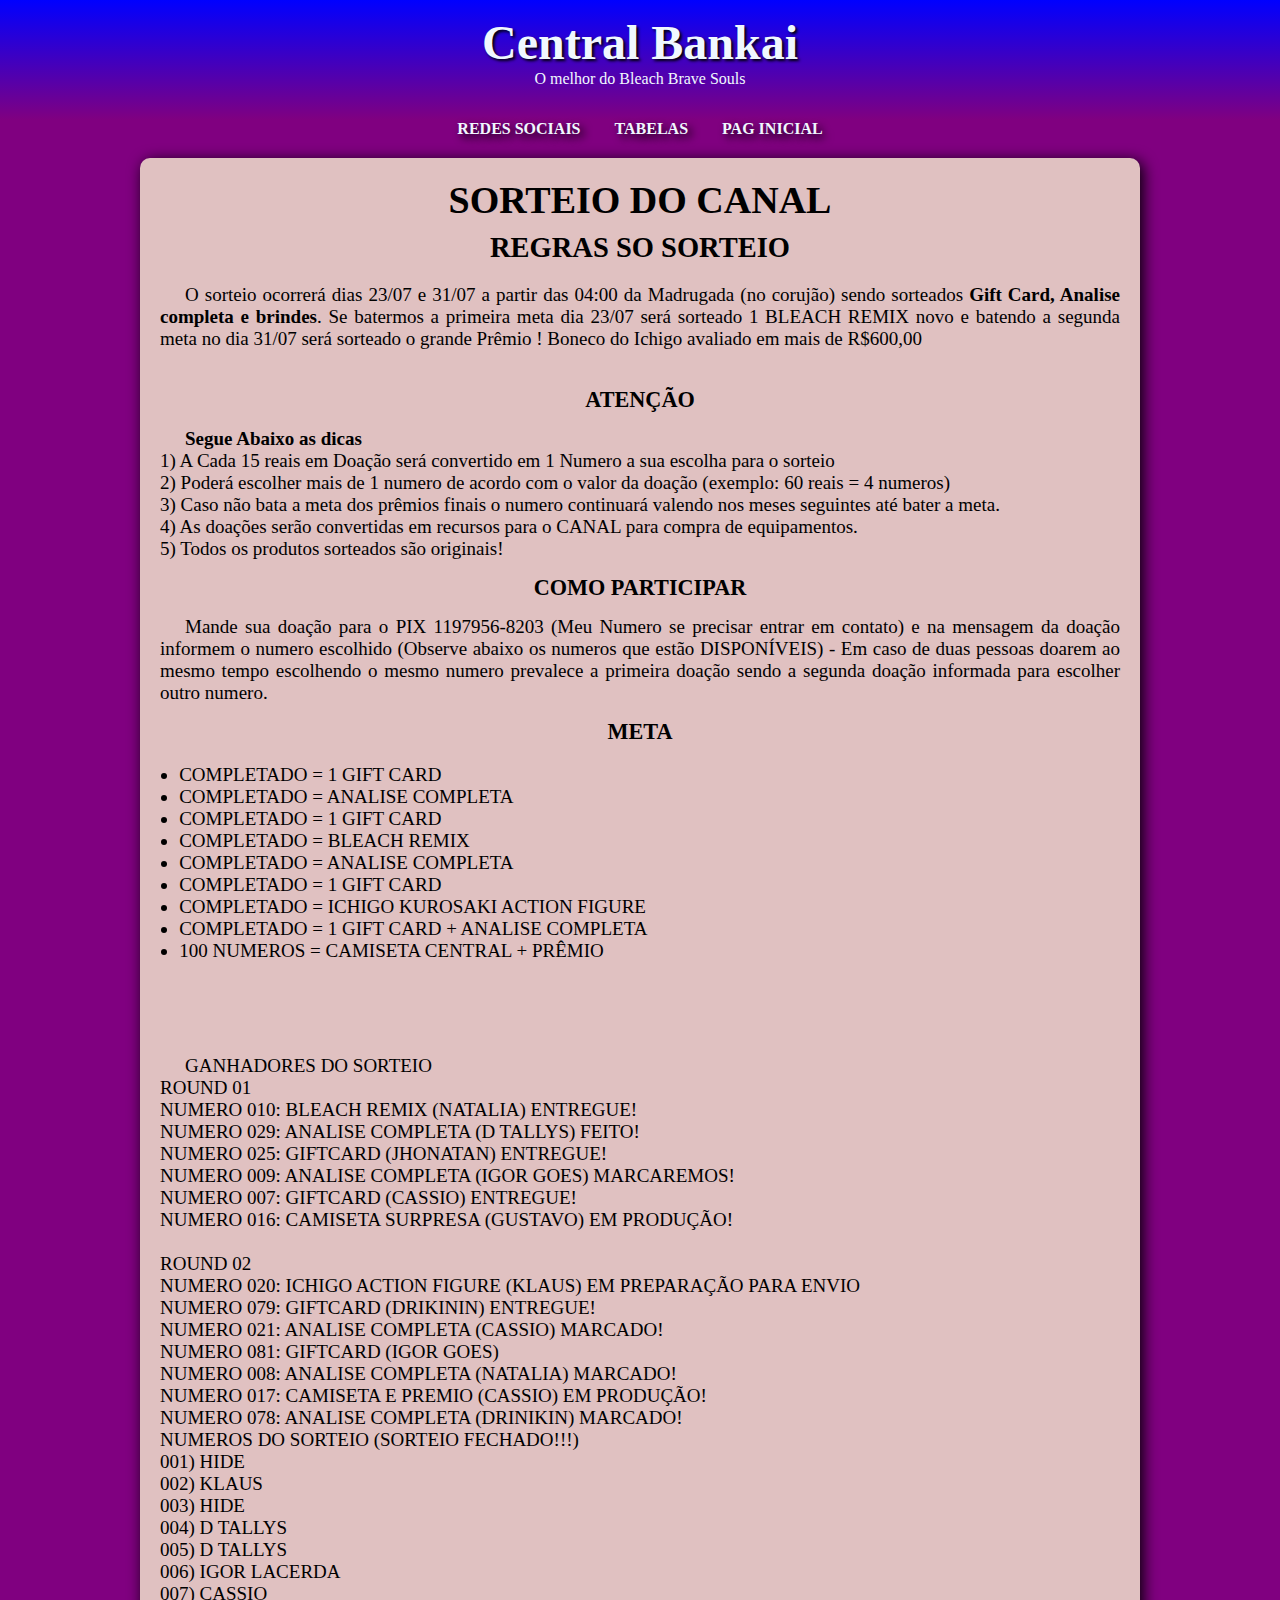
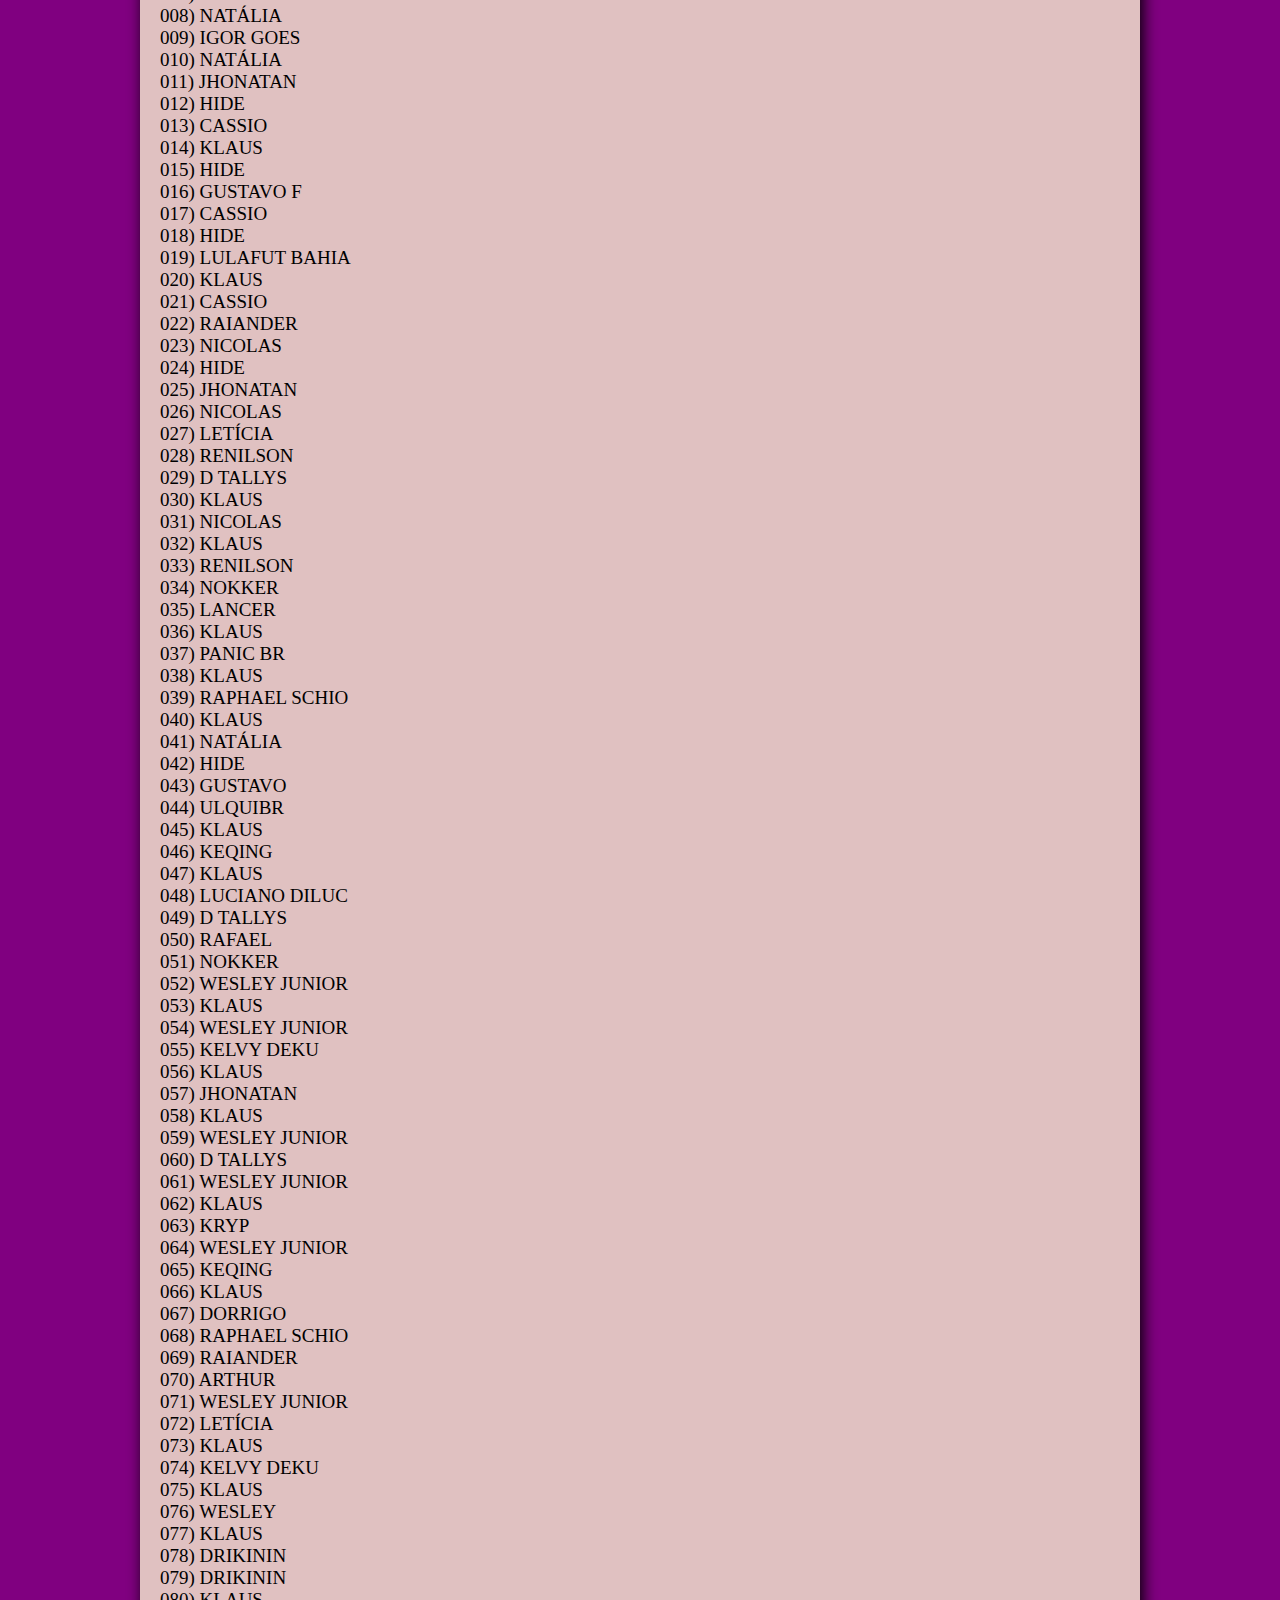
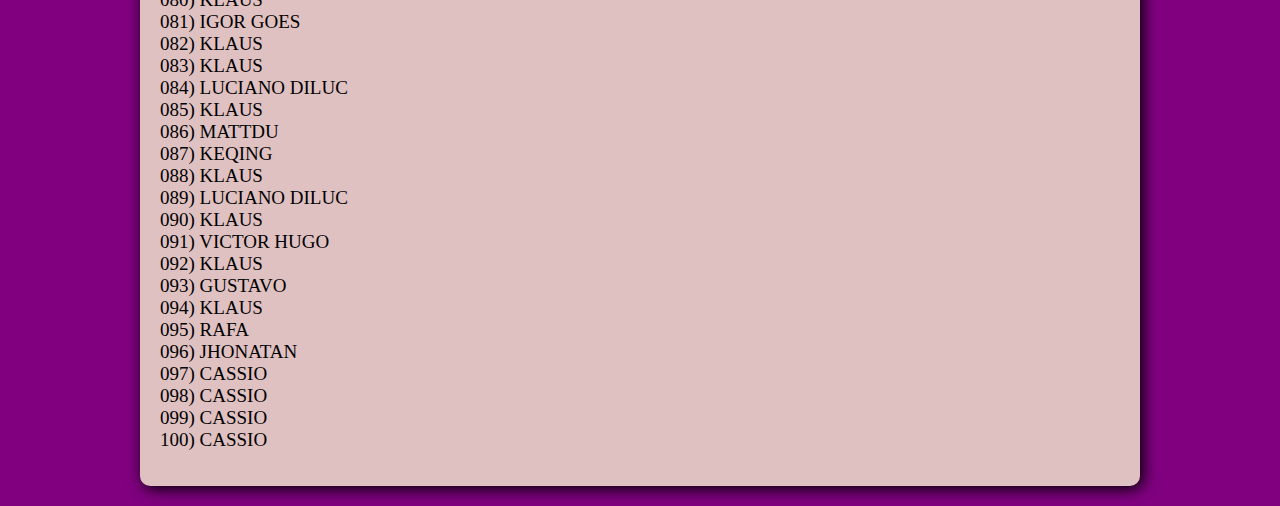
==== commit f0b708fb: "ATTTTT" ====
--- a/crie.html
+++ b/crie.html
@@ -55,21 +55,21 @@
              GANHADORES DO SORTEIO <br>
              
              ROUND 01 <br>
-             NUMERO 010: BLEACH REMIX (NATALIA) <br>
-             NUMERO 029: ANALISE COMPLETA (D TALLYS) <br>
+             NUMERO 010: BLEACH REMIX (NATALIA) ENTREGUE!<br>
+             NUMERO 029: ANALISE COMPLETA (D TALLYS) FEITO!<br>
              NUMERO 025: GIFTCARD (JHONATAN) ENTREGUE! <br>
-             NUMERO 009: ANALISE COMPLETA (IGOR GOES) <br>
+             NUMERO 009: ANALISE COMPLETA (IGOR GOES) MARCAREMOS! <br>
              NUMERO 007: GIFTCARD (CASSIO) ENTREGUE! <br>
-             NUMERO 016: CAMISETA SURPRESA (GUSTAVO) <br><br>
+             NUMERO 016: CAMISETA SURPRESA (GUSTAVO) EM PRODUÇÃO!<br><br>
              
              ROUND 02 <br>
-             NUMERO 020: ICHIGO ACTION FIGURE (KLAUS) <br>
+             NUMERO 020: ICHIGO ACTION FIGURE (KLAUS) EM PREPARAÇÃO PARA ENVIO<br>
              NUMERO 079: GIFTCARD (DRIKININ) ENTREGUE! <br>
-             NUMERO 021: ANALISE COMPLETA (CASSIO) <br>
+             NUMERO 021: ANALISE COMPLETA (CASSIO) MARCADO!<br>
              NUMERO 081: GIFTCARD (IGOR GOES) <br>
-             NUMERO 008: ANALISE COMPLETA (NATALIA) <br>
-             NUMERO 017: CAMISETA E PREMIO (CASSIO) <br>
-             NUMERO 078: ANALISE COMPLETA (DRINIKIN) <br>
+             NUMERO 008: ANALISE COMPLETA (NATALIA) MARCADO!<br>
+             NUMERO 017: CAMISETA E PREMIO (CASSIO) EM PRODUÇÃO!<br>
+             NUMERO 078: ANALISE COMPLETA (DRINIKIN) MARCADO!<br>
                                             
                         
             NUMEROS DO SORTEIO (SORTEIO FECHADO!!!)<br>
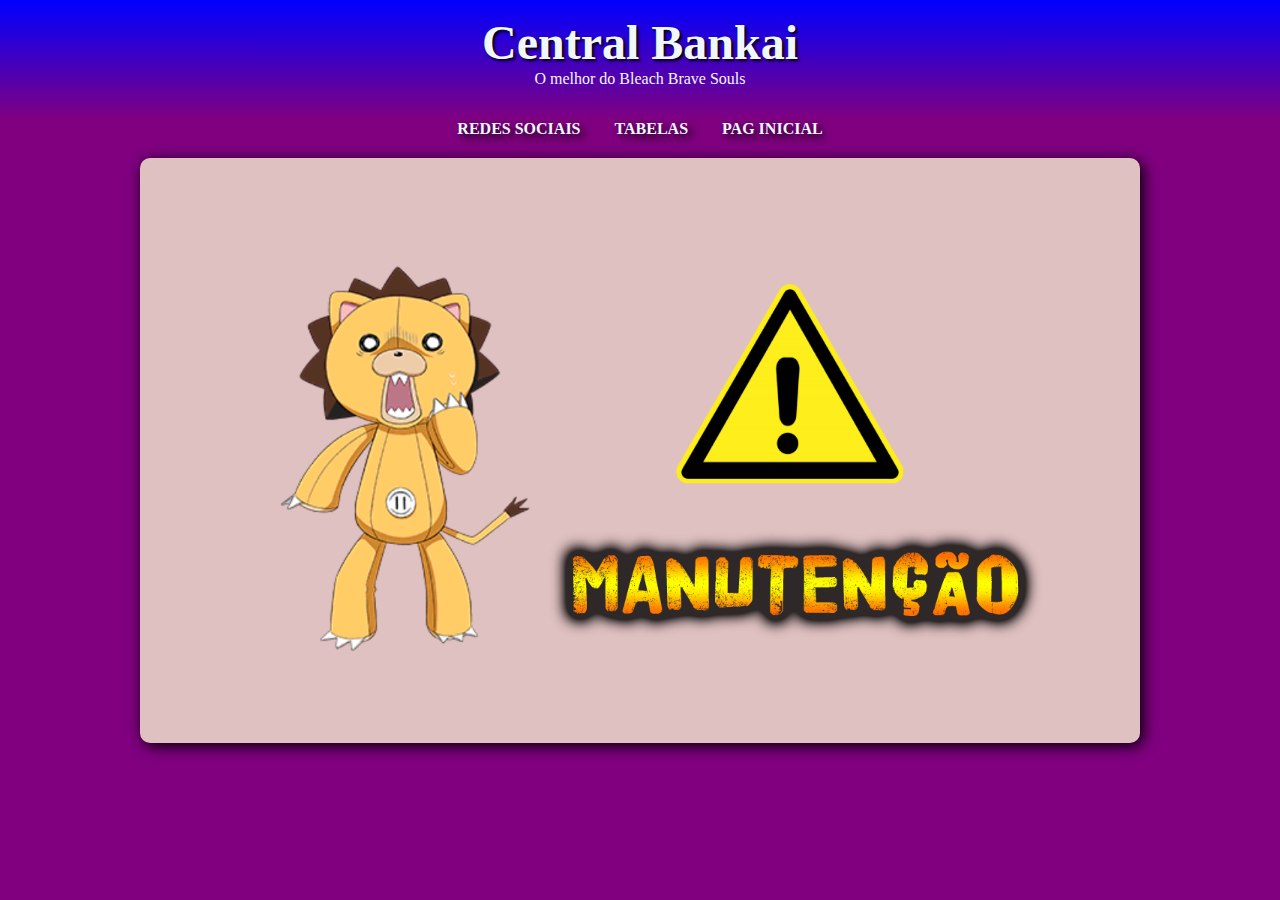
==== commit 6319a284: "Update setembro" ====
--- a/crie.html
+++ b/crie.html
@@ -19,160 +19,10 @@
         <a href="index.html" rel="internal">Pag inicial</a>
     </nav>
     <main>
-         <h1>SORTEIO DO CANAL</h1>
-         <h2>REGRAS SO SORTEIO</h2>
-         <p>O sorteio ocorrerá dias 23/07 e 31/07 a partir das 04:00 da Madrugada (no corujão) sendo sorteados <strong>Gift Card, Analise completa e brindes</strong>. Se batermos a primeira meta dia 23/07 será sorteado 1 BLEACH REMIX novo e batendo a segunda meta no dia 31/07 será sorteado o grande Prêmio ! Boneco do Ichigo avaliado em mais de R$600,00</p>
-         <br>
-         <h3>ATENÇÃO</h3> 
-         <p>
-            
-            <strong>Segue Abaixo as dicas</strong> <br>
-            1) A Cada 15 reais em Doação será convertido em 1 Numero a sua escolha para o sorteio <br>
-            2) Poderá escolher mais de 1 numero de acordo com o valor da doação (exemplo: 60 reais = 4 numeros) <br>
-            3) Caso não bata a meta dos prêmios finais o numero continuará valendo nos meses seguintes até bater a meta. <br>
-            4) As doações serão convertidas em recursos para o CANAL para compra de equipamentos. <br>
-            5) Todos os produtos sorteados são originais! <br>
-
-            <h3>COMO PARTICIPAR</h3> 
-            <p>Mande sua doação para o PIX 1197956-8203 (Meu Numero se precisar entrar em contato) e na mensagem da doação informem o numero escolhido (Observe abaixo os numeros que estão DISPONÍVEIS) - Em caso de duas pessoas doarem ao mesmo tempo escolhendo o mesmo numero prevalece a primeira doação sendo a segunda doação informada para escolher outro numero.</p>
-            
-            <h3>META</h3> 
-            <ul type="disc">
-                <li>COMPLETADO = 1 GIFT CARD</li>
-                <li>COMPLETADO = ANALISE COMPLETA</li>
-                <li>COMPLETADO = 1 GIFT CARD</li>
-                <li>COMPLETADO = BLEACH REMIX</li>
-                <li>COMPLETADO = ANALISE COMPLETA</li>
-                <li>COMPLETADO = 1 GIFT CARD</li>
-                <li>COMPLETADO = ICHIGO KUROSAKI ACTION FIGURE
-                <li>COMPLETADO = 1 GIFT CARD + ANALISE COMPLETA
-                <li>100 NUMEROS = CAMISETA CENTRAL + PRÊMIO</li>
-            </ul>
-
-         </p>
-         <br><br>
-         <p>
-             GANHADORES DO SORTEIO <br>
-             
-             ROUND 01 <br>
-             NUMERO 010: BLEACH REMIX (NATALIA) ENTREGUE!<br>
-             NUMERO 029: ANALISE COMPLETA (D TALLYS) FEITO!<br>
-             NUMERO 025: GIFTCARD (JHONATAN) ENTREGUE! <br>
-             NUMERO 009: ANALISE COMPLETA (IGOR GOES) MARCAREMOS! <br>
-             NUMERO 007: GIFTCARD (CASSIO) ENTREGUE! <br>
-             NUMERO 016: CAMISETA SURPRESA (GUSTAVO) EM PRODUÇÃO!<br><br>
-             
-             ROUND 02 <br>
-             NUMERO 020: ICHIGO ACTION FIGURE (KLAUS) EM PREPARAÇÃO PARA ENVIO<br>
-             NUMERO 079: GIFTCARD (DRIKININ) ENTREGUE! <br>
-             NUMERO 021: ANALISE COMPLETA (CASSIO) MARCADO!<br>
-             NUMERO 081: GIFTCARD (IGOR GOES) <br>
-             NUMERO 008: ANALISE COMPLETA (NATALIA) MARCADO!<br>
-             NUMERO 017: CAMISETA E PREMIO (CASSIO) EM PRODUÇÃO!<br>
-             NUMERO 078: ANALISE COMPLETA (DRINIKIN) MARCADO!<br>
-                                            
-                        
-            NUMEROS DO SORTEIO (SORTEIO FECHADO!!!)<br>
-            001) HIDE <br>
-            002) KLAUS <br>
-            003) HIDE <br>
-            004) D TALLYS <br>
-            005) D TALLYS <br>
-            006) IGOR LACERDA <br>
-            007) CASSIO <br>
-            008) NATÁLIA <br>
-            009) IGOR GOES <br>
-            010) NATÁLIA <br>
-            011) JHONATAN <br>
-            012) HIDE <br>
-            013) CASSIO <br>
-            014) KLAUS <br>
-            015) HIDE <br>
-            016) GUSTAVO F<br>
-            017) CASSIO <br>
-            018) HIDE <br>
-            019) LULAFUT BAHIA <br>
-            020) KLAUS <br>
-            021) CASSIO <br>
-            022) RAIANDER <br>
-            023) NICOLAS <br>
-            024) HIDE <br>
-            025) JHONATAN <br>
-            026) NICOLAS <br>
-            027) LETÍCIA <br>
-            028) RENILSON <br>
-            029) D TALLYS <br>
-            030) KLAUS <br>
-            031) NICOLAS <br>
-            032) KLAUS <br>
-            033) RENILSON <br>
-            034) NOKKER <br>
-            035) LANCER <br>
-            036) KLAUS <br>
-            037) PANIC BR <br>
-            038) KLAUS <br>
-            039) RAPHAEL SCHIO <br>
-            040) KLAUS <br>
-            041) NATÁLIA <br>
-            042) HIDE <br>
-            043) GUSTAVO <br>
-            044) ULQUIBR <br>
-            045) KLAUS <br>
-            046) KEQING <br>
-            047) KLAUS <br>
-            048) LUCIANO DILUC <br>
-            049) D TALLYS <br>
-            050) RAFAEL <br>
-            051) NOKKER <br>
-            052) WESLEY JUNIOR <br>
-            053) KLAUS <br>
-            054) WESLEY JUNIOR <br>
-            055) KELVY DEKU <br>
-            056) KLAUS <br>
-            057) JHONATAN <br>
-            058) KLAUS <br>
-            059) WESLEY JUNIOR <br>
-            060) D TALLYS <br>
-            061) WESLEY JUNIOR <br>
-            062) KLAUS <br>
-            063) KRYP <br>
-            064) WESLEY JUNIOR <br>
-            065) KEQING <br>
-            066) KLAUS <br>
-            067) DORRIGO <br>
-            068) RAPHAEL SCHIO <br>
-            069) RAIANDER <br>
-            070) ARTHUR <br>
-            071) WESLEY JUNIOR <br>
-            072) LETÍCIA <br>
-            073) KLAUS <br>
-            074) KELVY DEKU <br>
-            075) KLAUS <br>
-            076) WESLEY <br>
-            077) KLAUS <br>
-            078) DRIKININ <br>
-            079) DRIKININ <br>
-            080) KLAUS <br>
-            081) IGOR GOES <br>
-            082) KLAUS <br>
-            083) KLAUS <br>
-            084) LUCIANO DILUC <br>
-            085) KLAUS <br>
-            086) MATTDU <br>
-            087) KEQING <br>
-            088) KLAUS <br>
-            089) LUCIANO DILUC <br>
-            090) KLAUS <br>
-            091) VICTOR HUGO <br>
-            092) KLAUS <br>
-            093) GUSTAVO <br>
-            094) KLAUS <br>
-            095) RAFA <br>
-            096) JHONATAN <br>
-            097) CASSIO <br>
-            098) CASSIO <br>
-            099) CASSIO <br>
-            100) CASSIO <br>
-         </p>
+        <picture>
+            <source media="(max-width: 600px)" srcset="img/ACC.png">
+            <source media="(max-width: 800px)" srcset="img/manup.png">
+           <img src="img/manug.png" alt="">
+         </picture>
     </main>
 </body>
